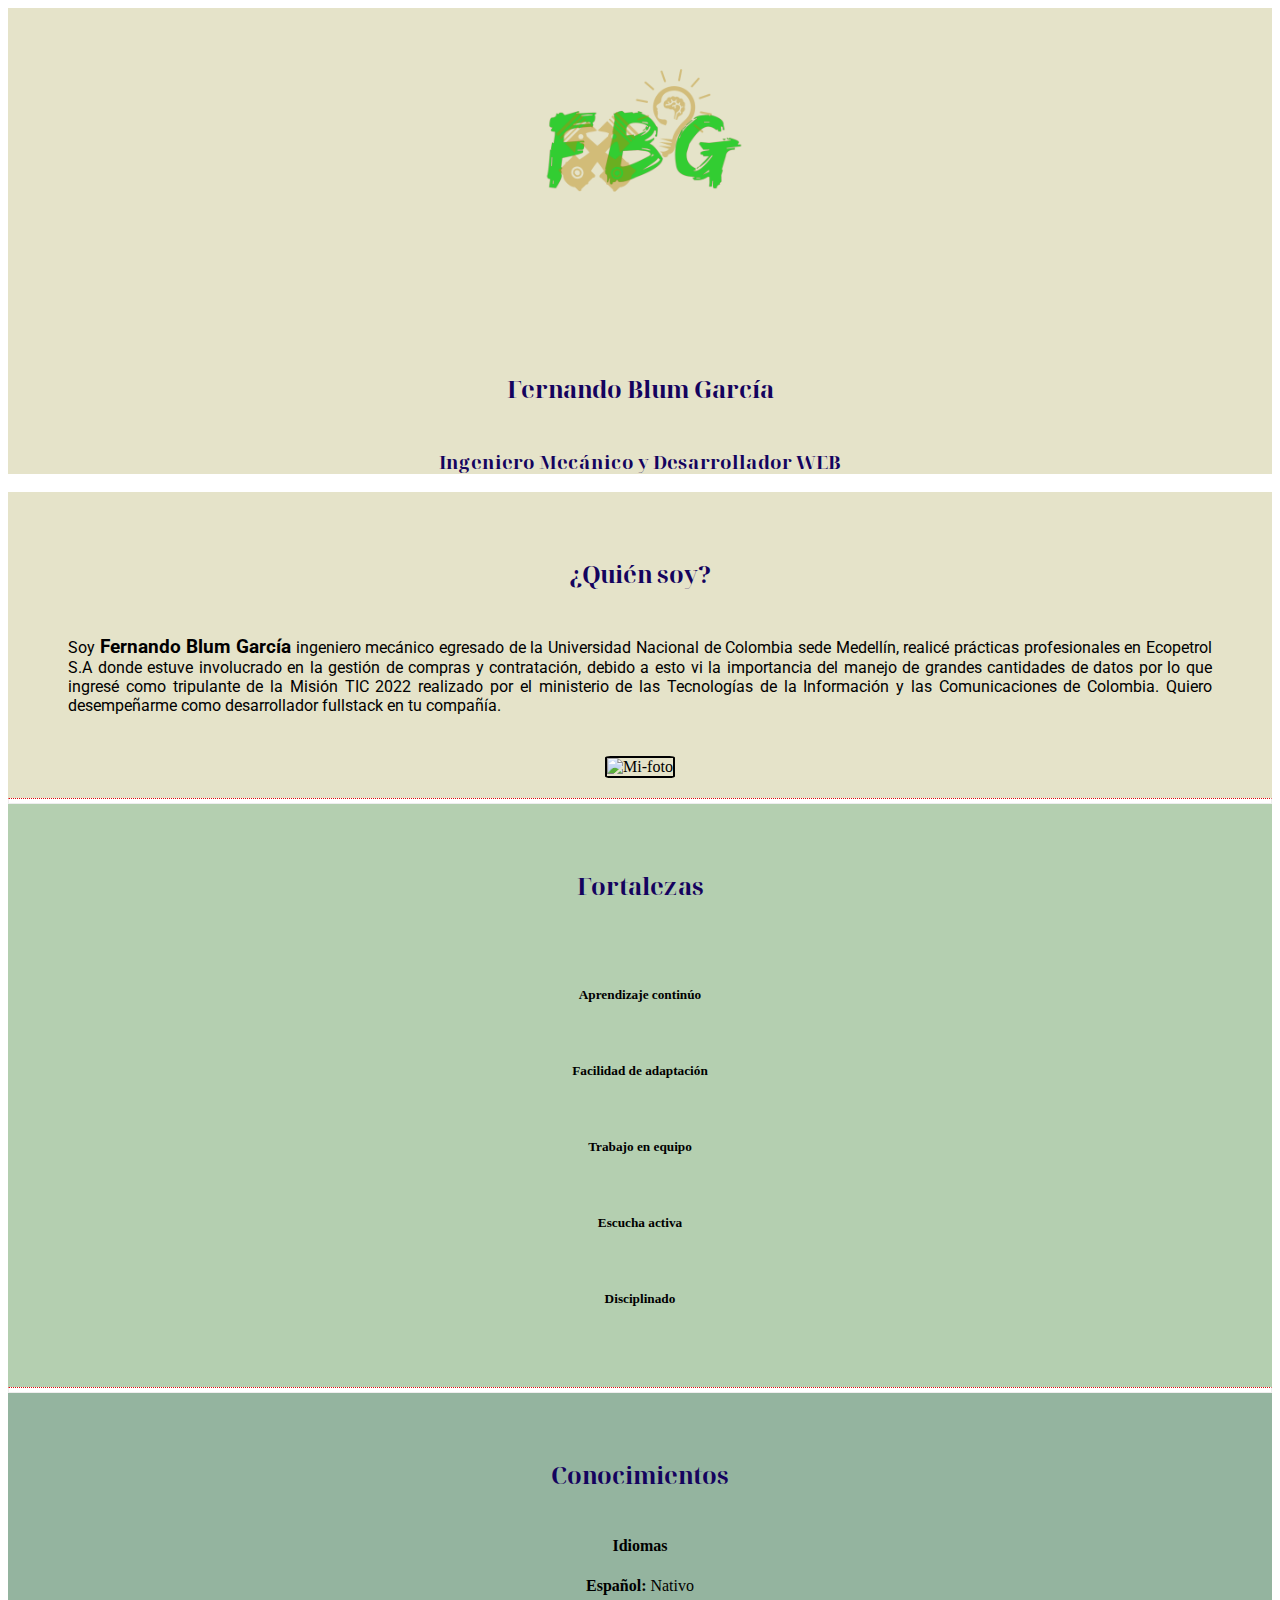
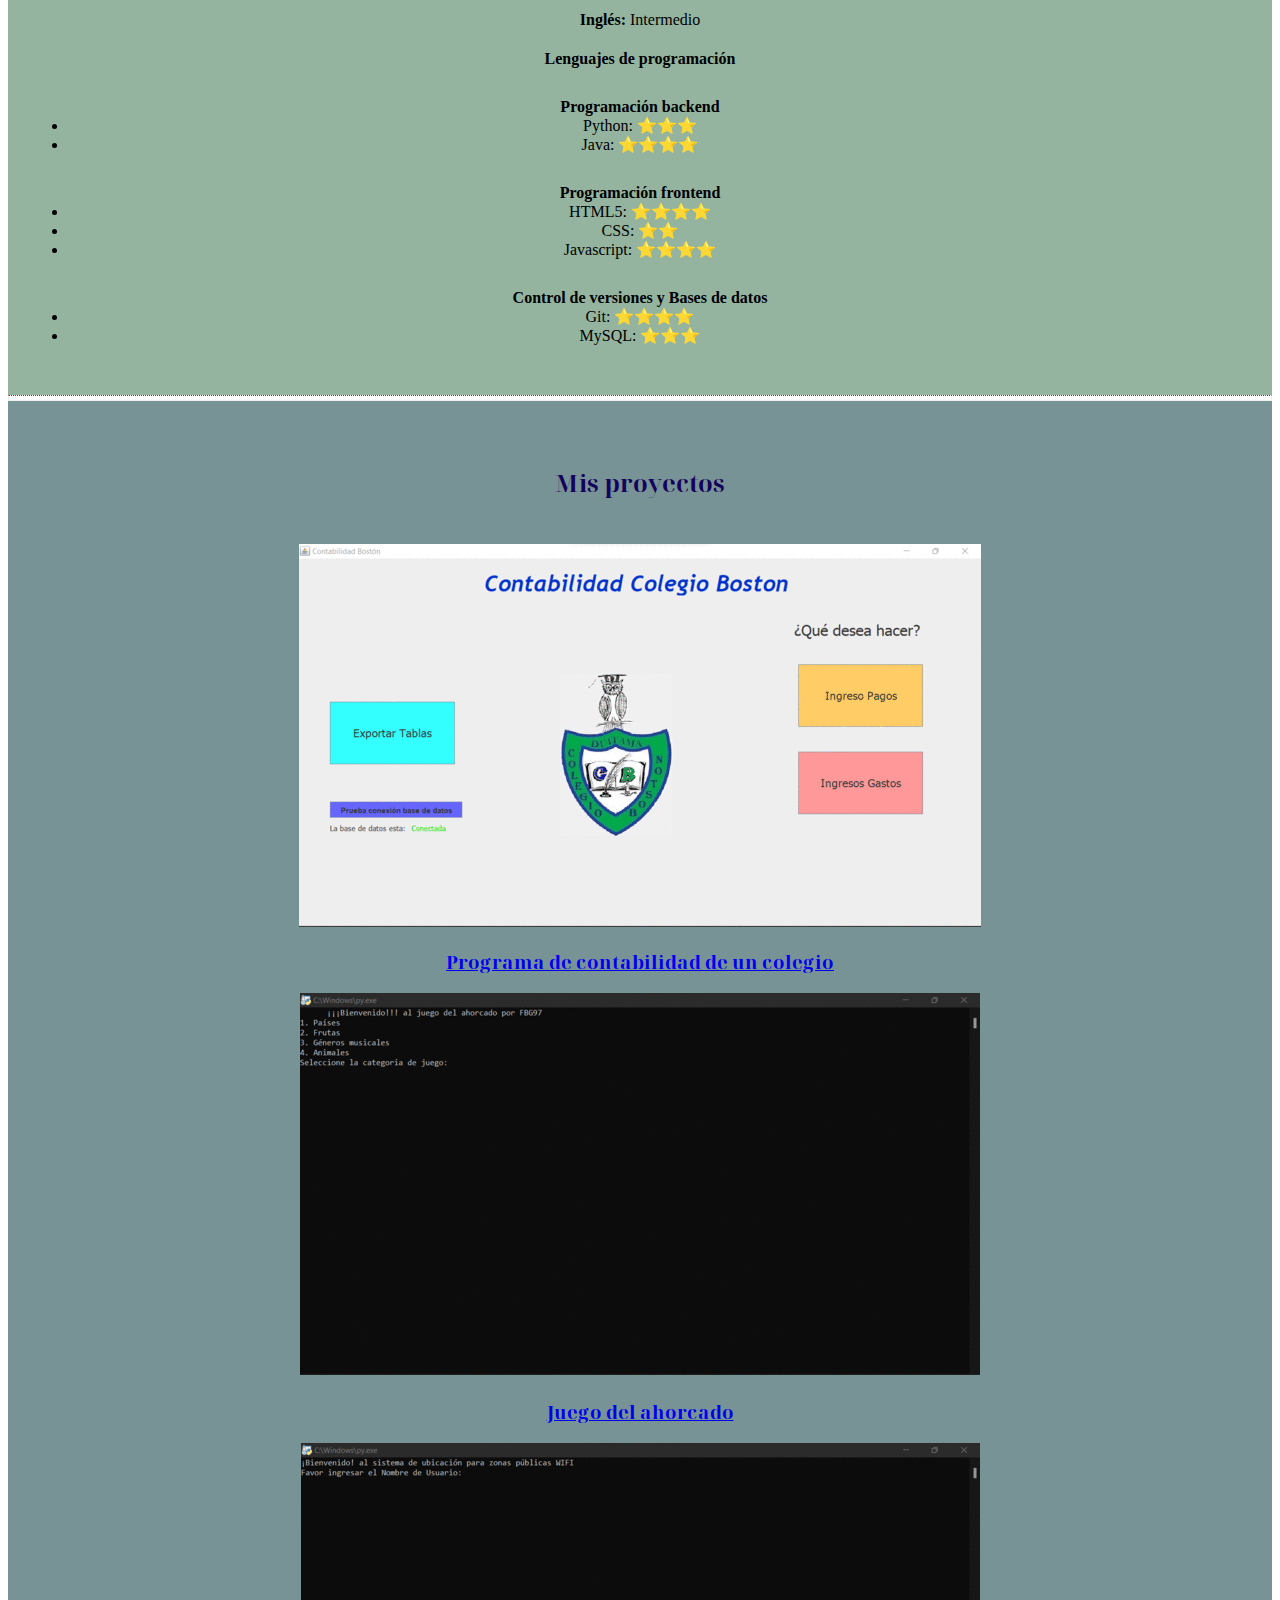
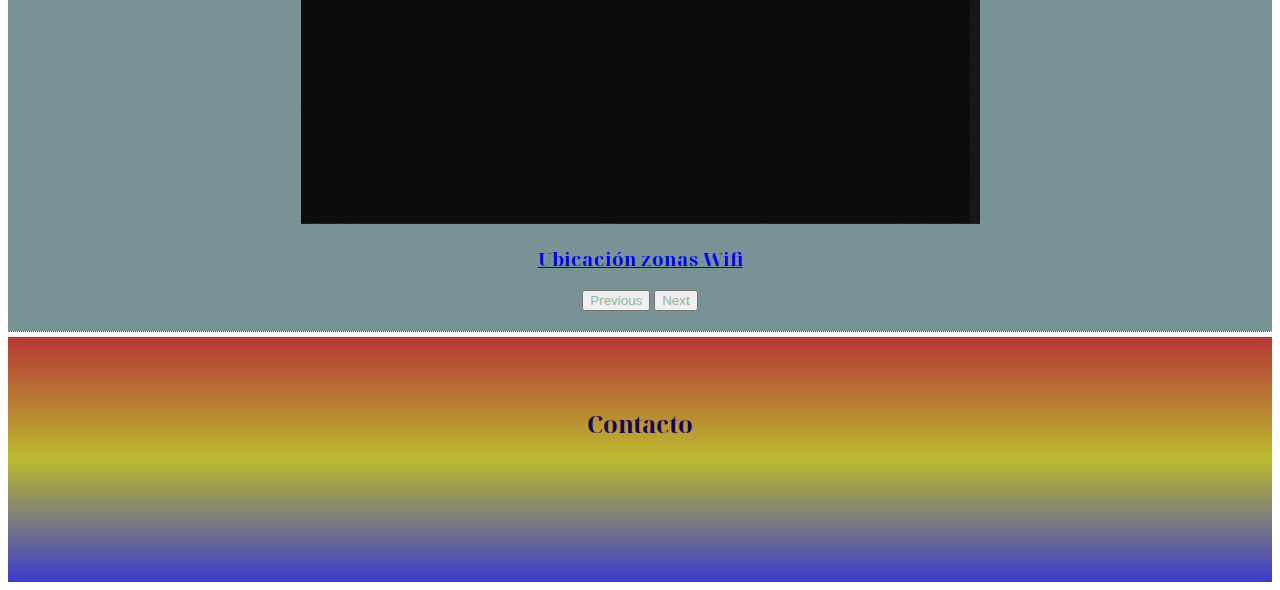
==== index.html @ 3cf45a76 "Se mejora los colores de la página principal, se arregla los enlaces de proyectos y se empieza a dar" ====
<!DOCTYPE html>
<html lang="esto">
<head>
    <meta charset="UTF-8">
    <meta name="viewport" content="width=device-width, initial-scale=1.0">
    <!--Descripción página -->
    <title>FBG</title>
    <link rel="icon" href="images/Logo.ico">
    <!--Estilos y logos -->
    <script src="https://kit.fontawesome.com/cb670f3922.js" crossorigin="anonymous"></script>
    <link href="https://cdn.jsdelivr.net/npm/bootstrap@5.1.3/dist/css/bootstrap.min.css" rel="stylesheet" integrity="sha384-1BmE4kWBq78iYhFldvKuhfTAU6auU8tT94WrHftjDbrCEXSU1oBoqyl2QvZ6jIW3" crossorigin="anonymous">
    <script src="https://cdn.jsdelivr.net/npm/bootstrap@5.1.3/dist/js/bootstrap.bundle.min.js" integrity="sha384-ka7Sk0Gln4gmtz2MlQnikT1wXgYsOg+OMhuP+IlRH9sENBO0LRn5q+8nbTov4+1p" crossorigin="anonymous"></script>
    <link rel="stylesheet" href="css/styles.css">
    <link href="https://fonts.googleapis.com/css2?family=Noto+Serif+Display&family=Roboto&display=swap" rel="stylesheet">
</head>
<body>
    <!--Encabezado-->
    <header id="header">         
        <div class="container-fluid">
            <div class="row"> 
                <div class="col-md-4 col-sm-2"> 
                    <img src="images/Logo.png" alt="LogoFBG">
                </div>
                <div class="col-md-8 col-sm-8">
                    <div class="row">
                        <h2>Fernando Blum García</h2>
                    </div>
                    <div class="row">
                        <h3>Ingeniero Mecánico y Desarrollador WEB</h3> 
                    </div>
                </div>
            </div>
        </div>        
    </header>
    <main>
        <!--Descripción-->
        <section id="descripcion">
            <div class="container-fluid">
                <div class="row">
                    <div class="col-lg-8 col-md-12">
                        <h2>¿Quién soy?</h2> 
                            <p>
                                Soy <span>Fernando Blum García</span> ingeniero mecánico egresado de la Universidad Nacional
                                de Colombia sede Medellín, realicé prácticas profesionales en Ecopetrol S.A donde
                                estuve involucrado en la gestión de compras y contratación, debido a esto vi la importancia
                                del manejo de grandes cantidades de datos por lo que ingresé como tripulante de la Misión TIC
                                2022 realizado por el ministerio de las Tecnologías de la Información y las Comunicaciones de
                                Colombia. Quiero desempeñarme como desarrollador fullstack en tu compañía. 
                            </p>
                    </div>
                    <div class="col-lg-4 col-md-12">
                        <img src="images/Yo.JPG" alt="Mi-foto">
                    </div>                
                </div>
            </div>
        </section>
        <hr>
        <!--Habilidades-->
        <section id="habilidades">
            <h2>Fortalezas</h2>
            <div class="container-fluid">
                <div class="row">
                    <div class="col-lg-4 col-md-6 col-sm-12 ic-hab">
                        <i class="fa-brands fa-leanpub fa-4x"></i>
                        <h5>Aprendizaje continúo</h5>
                    </div>
                    <div class="col-lg-4 col-md-6 col-sm-12 ic-hab">
                        <i class="fa-solid fa-shuffle fa-4x"></i>
                        <h5>Facilidad de adaptación</h5>
                    </div>
                    <div class="col-lg-4 col-md-12 col-sm-12 ic-hab">
                        <i class="fa-solid fa-user-plus fa-4x"></i>
                        <h5>Trabajo en equipo</h5>
                    </div>
                </div>
                <div class="row">
                    <div class="col-lg-6 col-md-6 col-sm-12 ic-hab">
                        <i class="fa-solid fa-ear-listen fa-4x"></i>
                        <h5>Escucha activa</h5>
                    </div>
                    <div class="col-lg-6 col-md-6 col-sm-12 ic-hab">
                        <i class="fa-solid fa-medal fa-4x"></i>
                        <h5>Disciplinado</h5>
                    </div>
                </div>
            </div>
        </section>
        <hr>
        <!--Conocimientos-->
        <section id="conocimientos">
            <h2>Conocimientos</h2>
            <div class="row">
                <div class="col-12">
                    <h4>Idiomas</h4>
                </div>
                <div class="col-lg-5 col-md-12"><p><b>Español:</b> Nativo</p></div>
                <div class="col-lg-2 col-md-12"><i class="fa-solid fa-language fa-2x"></i></div>
                <div class="col-lg-5 col-md-12"><p><b>Inglés:</b> Intermedio</p></div>
            </div>
            <div>
                <h4>Lenguajes de programación</h4>
                <div class="container-fluid">
                    <div class="row">
                        <div class="col-lg-4  col-md-6 col-sm-12">
                            <div class="card">
                                <div class="card-header">
                                    <b> Programación backend</b>
                                </div>
                                <div class="card-body">
                                    <li><i class="fab fa-python fa-2x   "></i><p> Python: </p>⭐⭐⭐</li>
                                    <li><i class="fab fa-java fa-2x"></i><p> Java: </p>⭐⭐⭐⭐</li>
                                </div>
                            </div>
                        </div>
                        <div class="col-lg-4  col-md-6 col-sm-12">
                            <div class="card">
                                <div class="card-header">
                                    <b>Programación frontend</b>
                                </div>
                                <div class="card-body">
                                    <li><i class="fab fa-html5 fa-2x"></i><p> HTML5: </p>⭐⭐⭐⭐</li>
                                    <li><i class="fab fa-css3-alt fa-2x"></i><p> CSS: </p>⭐⭐</li>
                                    <li><i class="fab fa-js fa-2x"></i><p> Javascript: </p>⭐⭐⭐⭐</li>
                                </div>
                            </div>
                        </div>
                        <div class="col-lg-4  col-md-6 col-sm-12">
                            <div class="card">
                                <div class="card-header">
                                    <b>Control de versiones y Bases de datos</b>  
                                </div>
                                <div class="card-body">
                                    <li><i class="fab fa-git fa-2x"></i><p> Git: </i></p>⭐⭐⭐⭐</li>
                                    <li><i class="fas fa-database fa-2x"></i><p> MySQL: </i></p>⭐⭐⭐</li>
                                </div>
                            </div>
                        </div>
                </div>
            </div>
        </section>
        <hr>
        <!--Descripción de proyectos-->
        <section id="proyectos">
            <h2>Mis proyectos</h2>
            <div id="carouselExampleControls" class="carousel slide" data-bs-ride="carousel">
                <div class="carousel-inner">
                <div class="carousel-item active">
                    <img src="images/Contabilidad_Colegio.gif" class="w-80" alt="contabilidad-colegio">
                    <a href="https://github.com/fblumgarcia/Contabilidad_Boston" target="_blank"><h3>Programa de contabilidad de un colegio</h3></a>
                </div>
                <div class="carousel-item">
                    <img src="images/Ahorcado.gif" class="w-80" alt="juego-ahorcado">
                    <a href="https://github.com/fblumgarcia/Ahorcado" target="_blank"><h3>Juego del ahorcado</h3></a>
                </div>
                <div class="carousel-item">
                    <img src="images/Ubicacion zonas.gif" class="w-80" alt="Ubicacion-zonas">
                    <a href="https://github.com/fblumgarcia/Ubicacion_zonas_WIFI" target="_blank"><h3>Ubicación zonas Wifi</h3></a>
                </div>
                </div>
                <button class="carousel-control-prev" type="button" data-bs-target="#carouselExampleControls" data-bs-slide="prev">
                <span class="carousel-control-prev-icon" aria-hidden="true"></span>
                <span class="visually-hidden">Previous</span>
                </button>
                <button class="carousel-control-next" type="button" data-bs-target="#carouselExampleControls" data-bs-slide="next">
                <span class="carousel-control-next-icon" aria-hidden="true"></span>
                <span class="visually-hidden">Next</span>
                </button>
            </div>       
        </section>
    </main>
    <hr>
    <!--Pie de página-->
    <footer id="footer">
        <section>
            <div class="row">
                <div class="col-sm-12 col-md-12 col-lg-12">
                    <h2>Contacto</h2>
                </div>
            </div>
            <div class="row"></div>
            <div class="row">
                <div class="col-sm-6 col-md-6 col-lg-3"><a href="https://www.linkedin.com/in/fernando-blum-garc%C3%ADa-775203170/" target="_blank"><i class="fab fa-linkedin fa-3x"></i></a></div>
                <!--<a href="https://api.whatsapp.com/send?phone=573123748019" target="_blank"><i class="fab fa-whatsapp-square fa-3x"></i></a>-->
                <div class="col-sm-6 col-md-6 col-lg-3"><a href="contact.html" target="_blank"><i class="fas fa-envelope-square fa-3x"></i></a></div>
                <div class="col-sm-6 col-md-6 col-lg-3"><a href="https://github.com/fblumgarcia" target="_blank"><i class="fab fa-github-square fa-3x"></i></a></div>
                <div class="col-sm-6 col-md-6 col-lg-3"><a href=" https://interacpedia.com/user/fernando-blum-garcia" target="_blank"><i class="fas fa-external-link-square-alt fa-3x"></i></a></div>
            </div>
        </section>
    </footer>
</body>
</html>
---- css/styles.css ----
/*Estilos de todo el Documento*/
hr{
    border-style:  ridge;
    border-top-style: dotted;
    color: rgb(223, 10, 10);
    margin: 0;
    height: 4px;
}
h2{
    font-family: 'Noto Serif Display', serif;
    font-weight: bold;
    padding: 25px 0;
    color: rgb(20,3,94);
}
h3{
    font-family: 'Noto Serif Display', serif;
    font-weight: bold;   
}
/*Header*/
#header{
    text-align: center;
    background-color: #E5E3C9;
    color: rgb(20, 3, 94);
}
#header img{
    width: 15rem;
    margin: 15px 0px 0px 0px;
}
#header h2{
    margin: 80px 0px 0px;
}
/*Main-Descripcion*/
#descripcion{
    background-color: #E5E3C9;
    text-align: center;
    padding: 20px 60px;
}
#descripcion p{
    text-align: justify;
    font-family: 'Roboto';
}
#descripcion span{
    font-weight:bold;
    font-size: 1.2rem;
}
#descripcion img{
    margin: 25px 0 0 0;
    height: 15rem;
    border-radius: 8%;
    border: 2px solid; 
}
/*Main-Habilidades*/
#habilidades{
    text-align: center;
    background-color: #B4CFB0;
    padding: 20px 60px;
}
.ic-hab{
    margin: 60px 0px;
}
.ic-hab i{
    color: rgb(209, 39, 158);
}
.ic-hab i:hover{
    color: rgb(131, 5, 93);
}
/*Main Conocimientos*/
#conocimientos{
    background-color: #94B49F;
    text-align: center;
    padding: 20px 60px;
}
#conocimientos li p{
    display: inline;
}
.card{
    margin: 30px 0;
}
/*Main Proyectos*/
#proyectos{
    text-align: center;
    background-color: #789395;
    padding: 20px 60px;
}
#proyectos img{
    height: 50%;
}
#proyectos button{
    color: #94B49F;
}
/*Footer*/
#footer{
    display: inline;
    text-align: center;
}
#footer section{
    background-image: linear-gradient(rgb(182, 54, 54), rgb(187, 187, 48), rgb(59, 59, 204));
    padding: 2% 29%;
}
#footer i{  
    color: rgb(209, 39, 158);
    margin: 10px 0 0 20px;
}
#footer i:hover{
    color: rgb(131, 5, 93);
}
/*Haciendol responsive design*/
@media (max-width:900px){
    p{
        font-size: 3rem;
    }
}
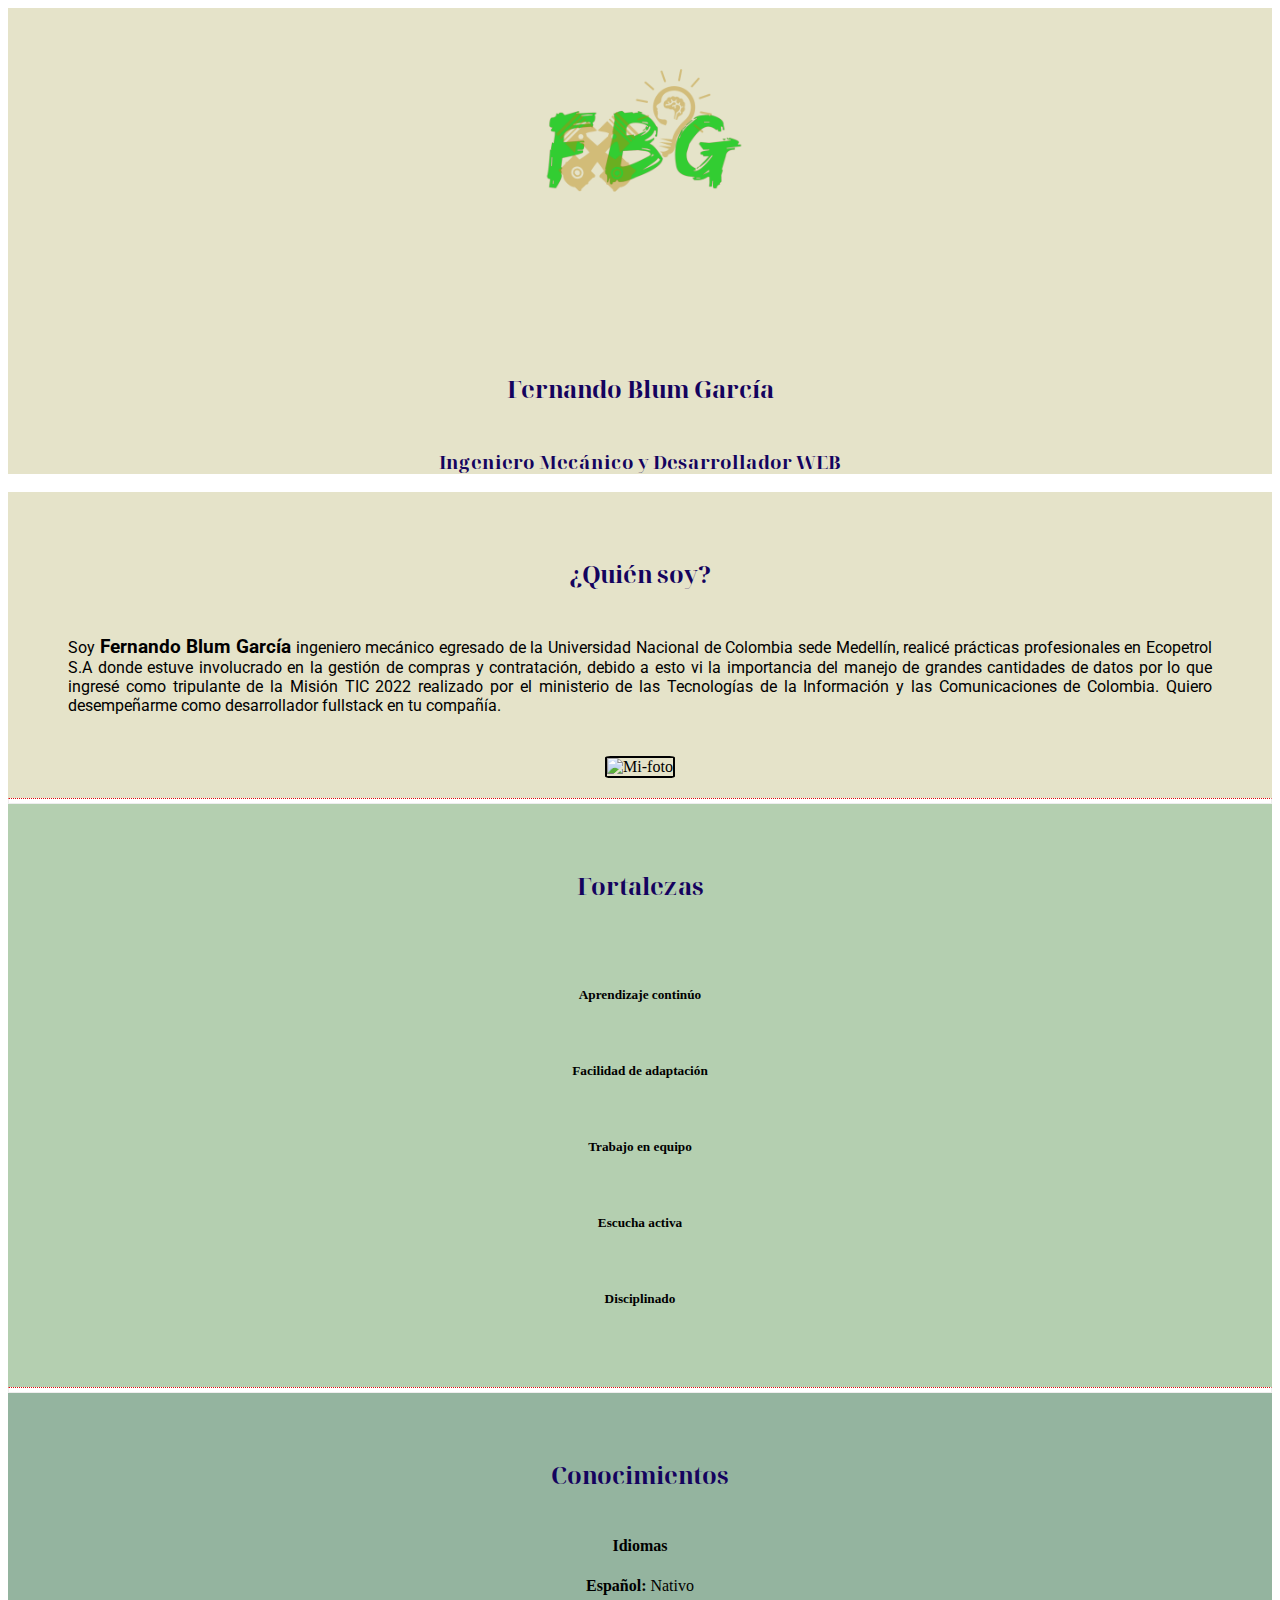
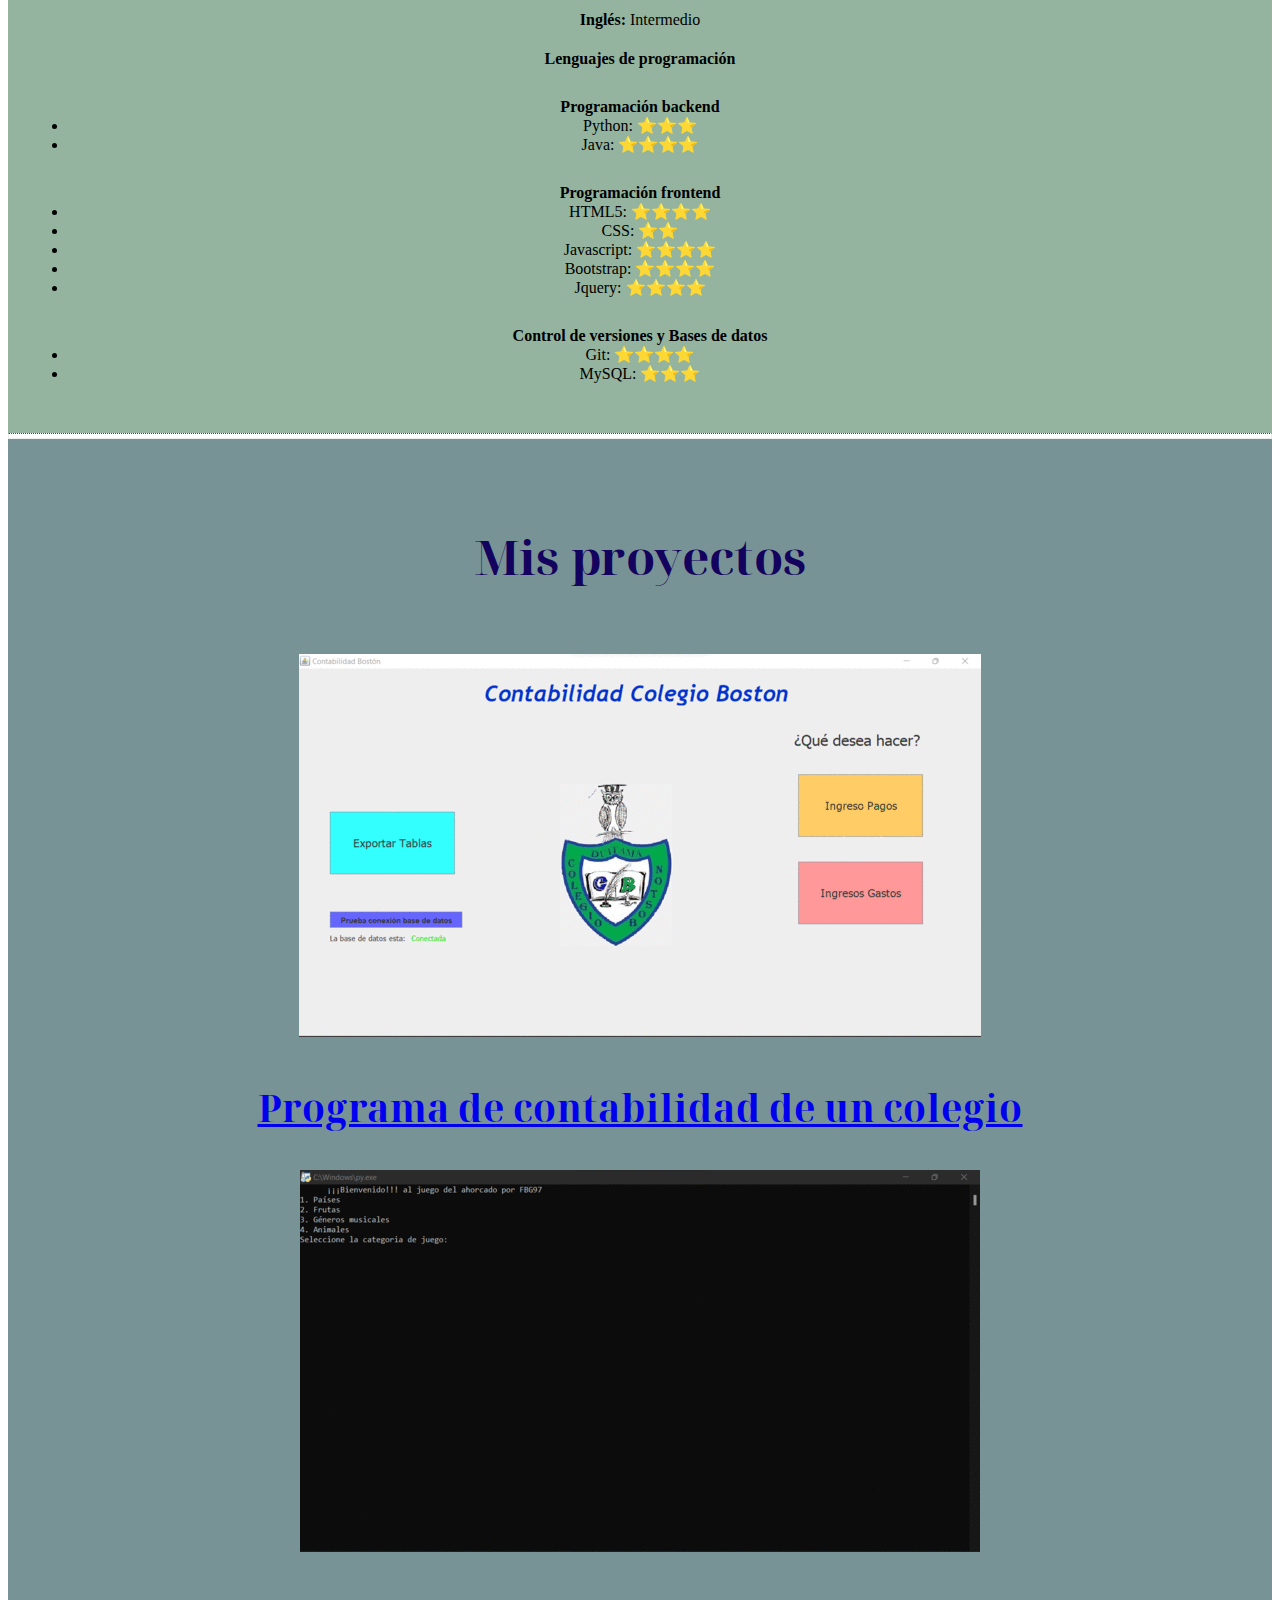
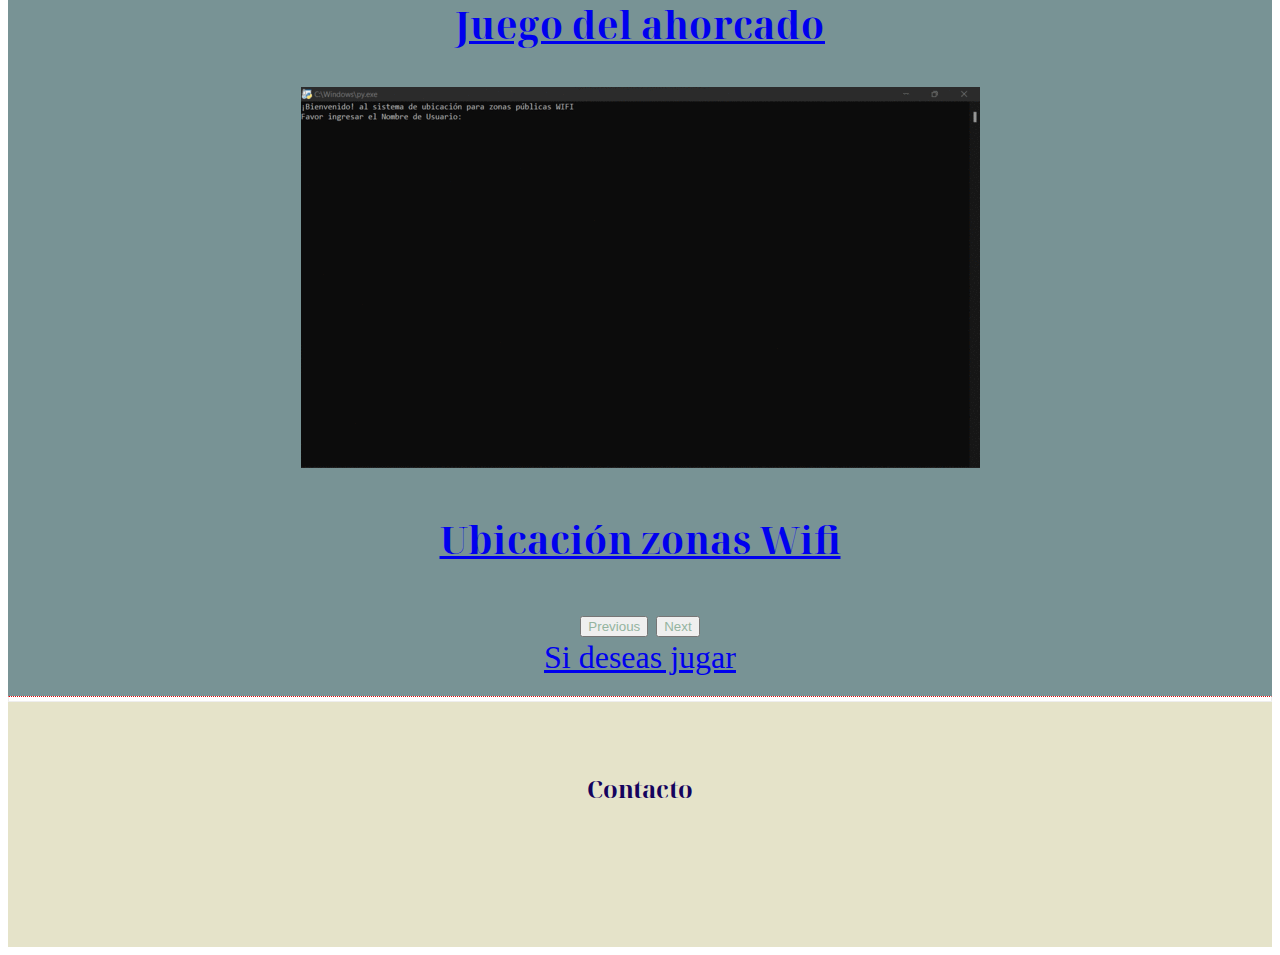
==== commit 91fa55b4: "Se crea la página juegos ya organizada con toodos los archivos correspondientes" ====
--- a/index.html
+++ b/index.html
@@ -121,6 +121,8 @@
                                     <li><i class="fab fa-html5 fa-2x"></i><p> HTML5: </p>⭐⭐⭐⭐</li>
                                     <li><i class="fab fa-css3-alt fa-2x"></i><p> CSS: </p>⭐⭐</li>
                                     <li><i class="fab fa-js fa-2x"></i><p> Javascript: </p>⭐⭐⭐⭐</li>
+                                    <li><i class="fab fa-js fa-2x"></i><p> Bootstrap: </p>⭐⭐⭐⭐</li>
+                                    <li><i class="fab fa-js fa-2x"></i><p> Jquery: </p>⭐⭐⭐⭐</li>
                                 </div>
                             </div>
                         </div>
@@ -165,8 +167,10 @@
                 <span class="carousel-control-next-icon" aria-hidden="true"></span>
                 <span class="visually-hidden">Next</span>
                 </button>
-            </div>       
+            </div>
+            <a href="games.html">Si deseas jugar</a>      
         </section>
+
     </main>
     <hr>
     <!--Pie de página-->
--- a/css/styles.css
+++ b/css/styles.css
@@ -81,6 +81,7 @@
     text-align: center;
     background-color: #789395;
     padding: 20px 60px;
+    font-size: 2rem;
 }
 #proyectos img{
     height: 50%;
@@ -94,7 +95,7 @@
     text-align: center;
 }
 #footer section{
-    background-image: linear-gradient(rgb(182, 54, 54), rgb(187, 187, 48), rgb(59, 59, 204));
+    background-color: #E5E3C9;
     padding: 2% 29%;
 }
 #footer i{  
@@ -106,7 +107,174 @@
 }
 /*Haciendol responsive design*/
 @media (max-width:900px){
-    p{
-        font-size: 3rem;
-    }
-}+
+}
+
+/*Estilos de la página games*/
+/*Juego de los dados*/
+#dice-game .container {
+    width: 70%;
+    margin: auto;
+    text-align: center;
+  }
+  
+#dice-game .dice {
+    text-align: center;
+    display: inline-block;
+  
+  }
+  
+#dice-game{
+    background-color: #393E46;
+  }
+  
+#dice-game h1 {
+    margin: 20px;
+    font-family: 'Lobster', cursive;
+    text-shadow: 5px 0 #232931;
+    font-size: 6rem;
+    color: #4ECCA3;
+  }
+  
+#dice-game p {
+    font-size: 2rem;
+    color: #4ECCA3;
+    font-family: 'Indie Flower', cursive;
+  }
+  
+#dice-game img {
+    width: 80%;
+  }
+  
+#dice-game footer {
+    margin-top: 5%;
+    color: #EEEEEE;
+    text-align: center;
+    font-family: 'Indie Flower', cursive;
+  
+  }
+#dice-game button{
+    background-color: #4ECCA3;
+    width: 9rem;
+    height: 3rem;
+    border-radius: 30%;
+  }
+/*Drum*/
+#drum {
+    text-align: center;
+    background-color: #283149;
+    margin-top: 50px;
+  }
+  #drum h1 {
+    font-size: 5rem;
+    color: #DBEDF3;
+    font-family: "Arvo", cursive;
+    text-shadow: 3px 0 #DA0463;
+}
+#drum .w {
+    background-image: url("../images/crash.png");
+}
+#drum .a {
+    background-image: url("../images/kick.png");
+}
+#drum .s {
+    background-image: url("../images/snare.png");
+}
+#drum .d {
+    background-image: url("../images/tom1.png");
+}
+#drum .j {
+    background-image: url("../images/tom2.png");
+}
+#drum .k {
+    background-image: url("../images/tom3.png");
+}
+#drum .l {
+    background-image: url("../images/tom4.png");
+}
+#drum .set {
+    margin: 10% auto;
+}
+#drum .game-over {
+    background-color: red;
+    opacity: 0.8;
+}
+#drum .pressed {
+    box-shadow: 0 3px 4px 0 #DBEDF3;
+    opacity: 0.5;
+}
+#drum .red {
+    color: red;
+}
+#drum .drums{
+    outline: none;
+    border: 10px solid #404B69;
+    font-size: 5rem;
+    font-family: 'Arvo', cursive;
+    line-height: 2;
+    font-weight: 900;
+    color: #DA0463;
+    text-shadow: 3px 0 #DBEDF3;
+    border-radius: 15px;
+    display: inline-block;
+    width: 150px;
+    height: 150px;
+    text-align: center;
+    margin: 10px;
+    background-color: white;
+  }
+  /*Simon Dice*/
+  #SimonSays{
+    text-align: center;
+    background-color: #011F3F;
+  }
+  #SimonSays #level-title {
+    font-family: 'Press Start 2P', cursive;
+    font-size: 3rem;
+    margin:  5%;
+    color: #FEF2BF;
+  }
+  #SimonSays .container {
+    display: block;
+    width: 50%;
+    margin: auto;
+  
+  }
+  #SimonSays .btn {
+    margin: 25px;
+    display: inline-block;
+    height: 200px;
+    width: 200px;
+    border: 10px solid black;
+    border-radius: 20%;
+  }
+  .game-over {
+    background-color: red;
+    opacity: 0.8;
+  }
+  #SimonSays .red {
+    background-color: red;
+  }
+  #SimonSays .green {
+    background-color: green;
+  }
+  #SimonSays .blue {
+    background-color: blue;
+  }
+  #SimonSays .yellow {
+    background-color: yellow;
+  }
+  #SimonSays .pressed {
+    box-shadow: 0 0 20px white;
+    background-color: grey;
+  }
+  #SimonSays .playing{
+      visibility: hidden; 
+  }
+  #SimonSays #start{
+    width: 100px;
+    height: 40px;
+    background-color: blanchedalmond;
+    font-family: 'Press Start 2P', cursive;
+  }
+  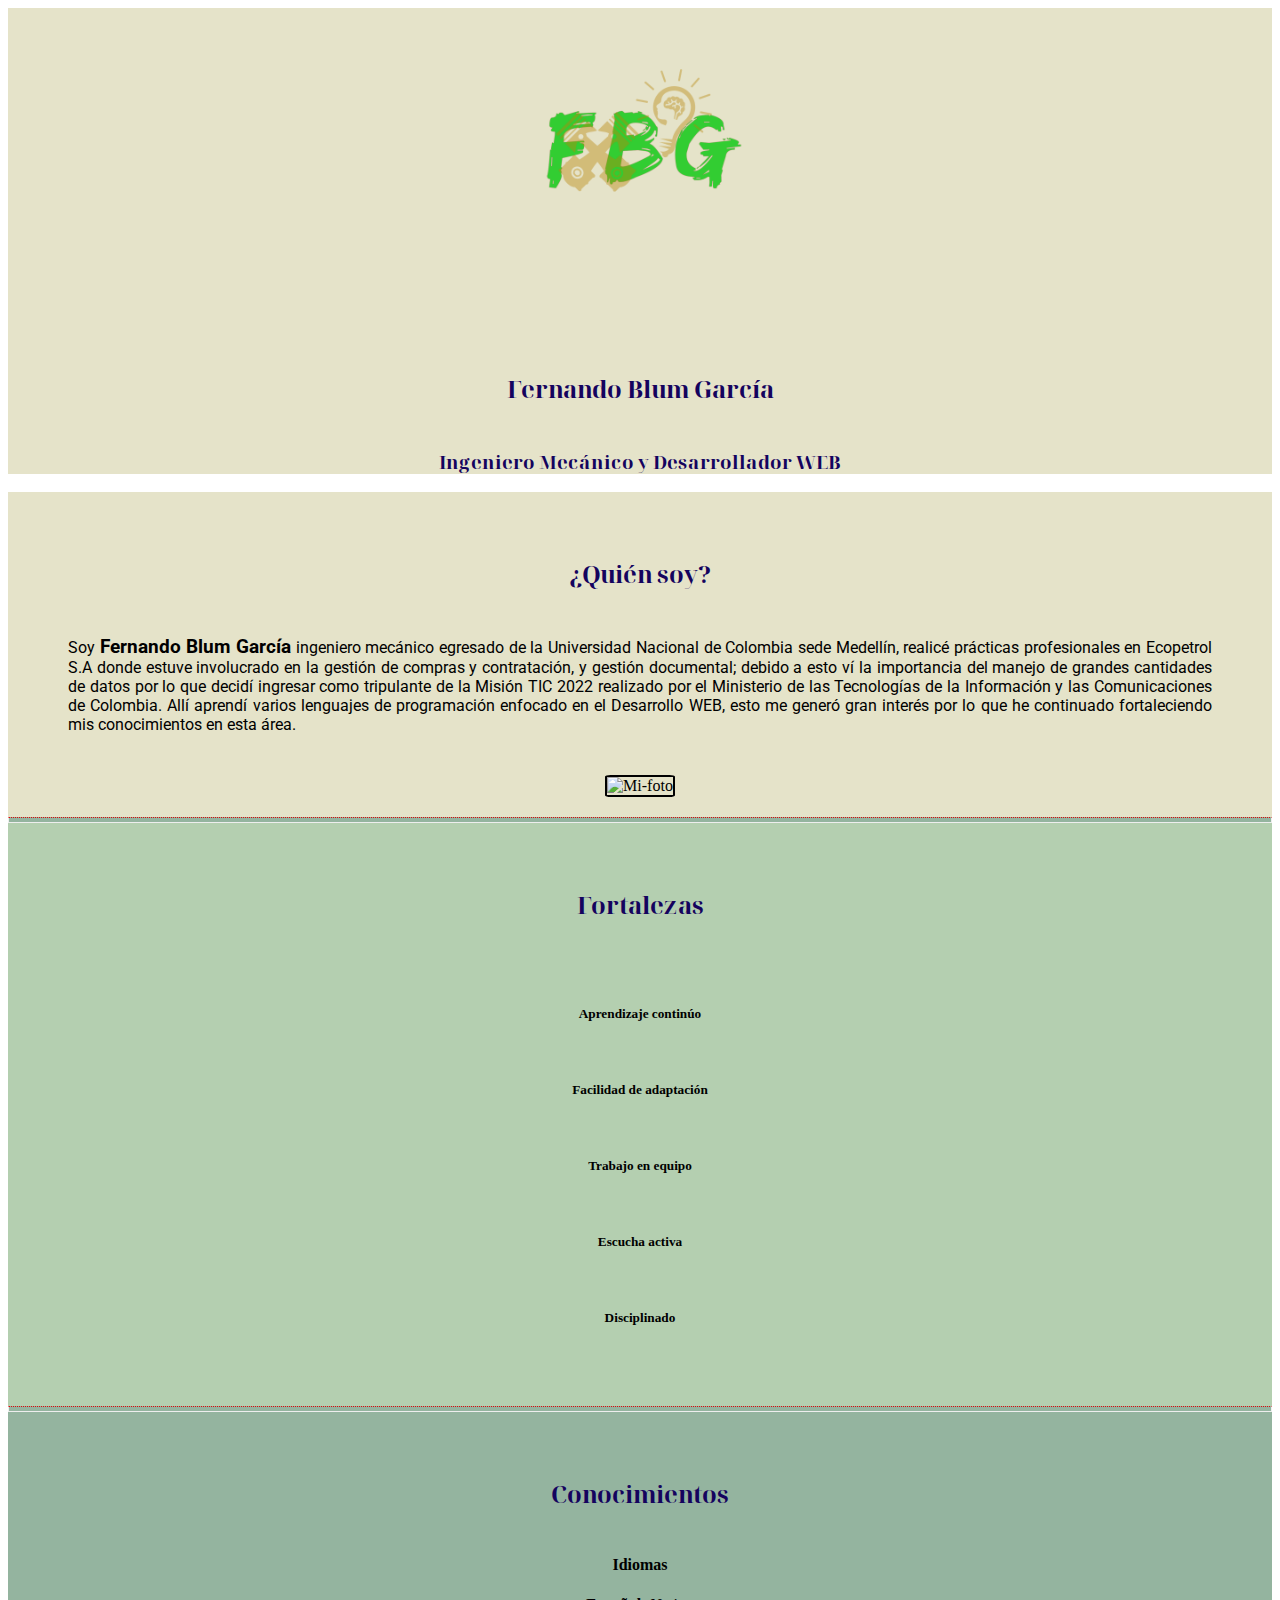
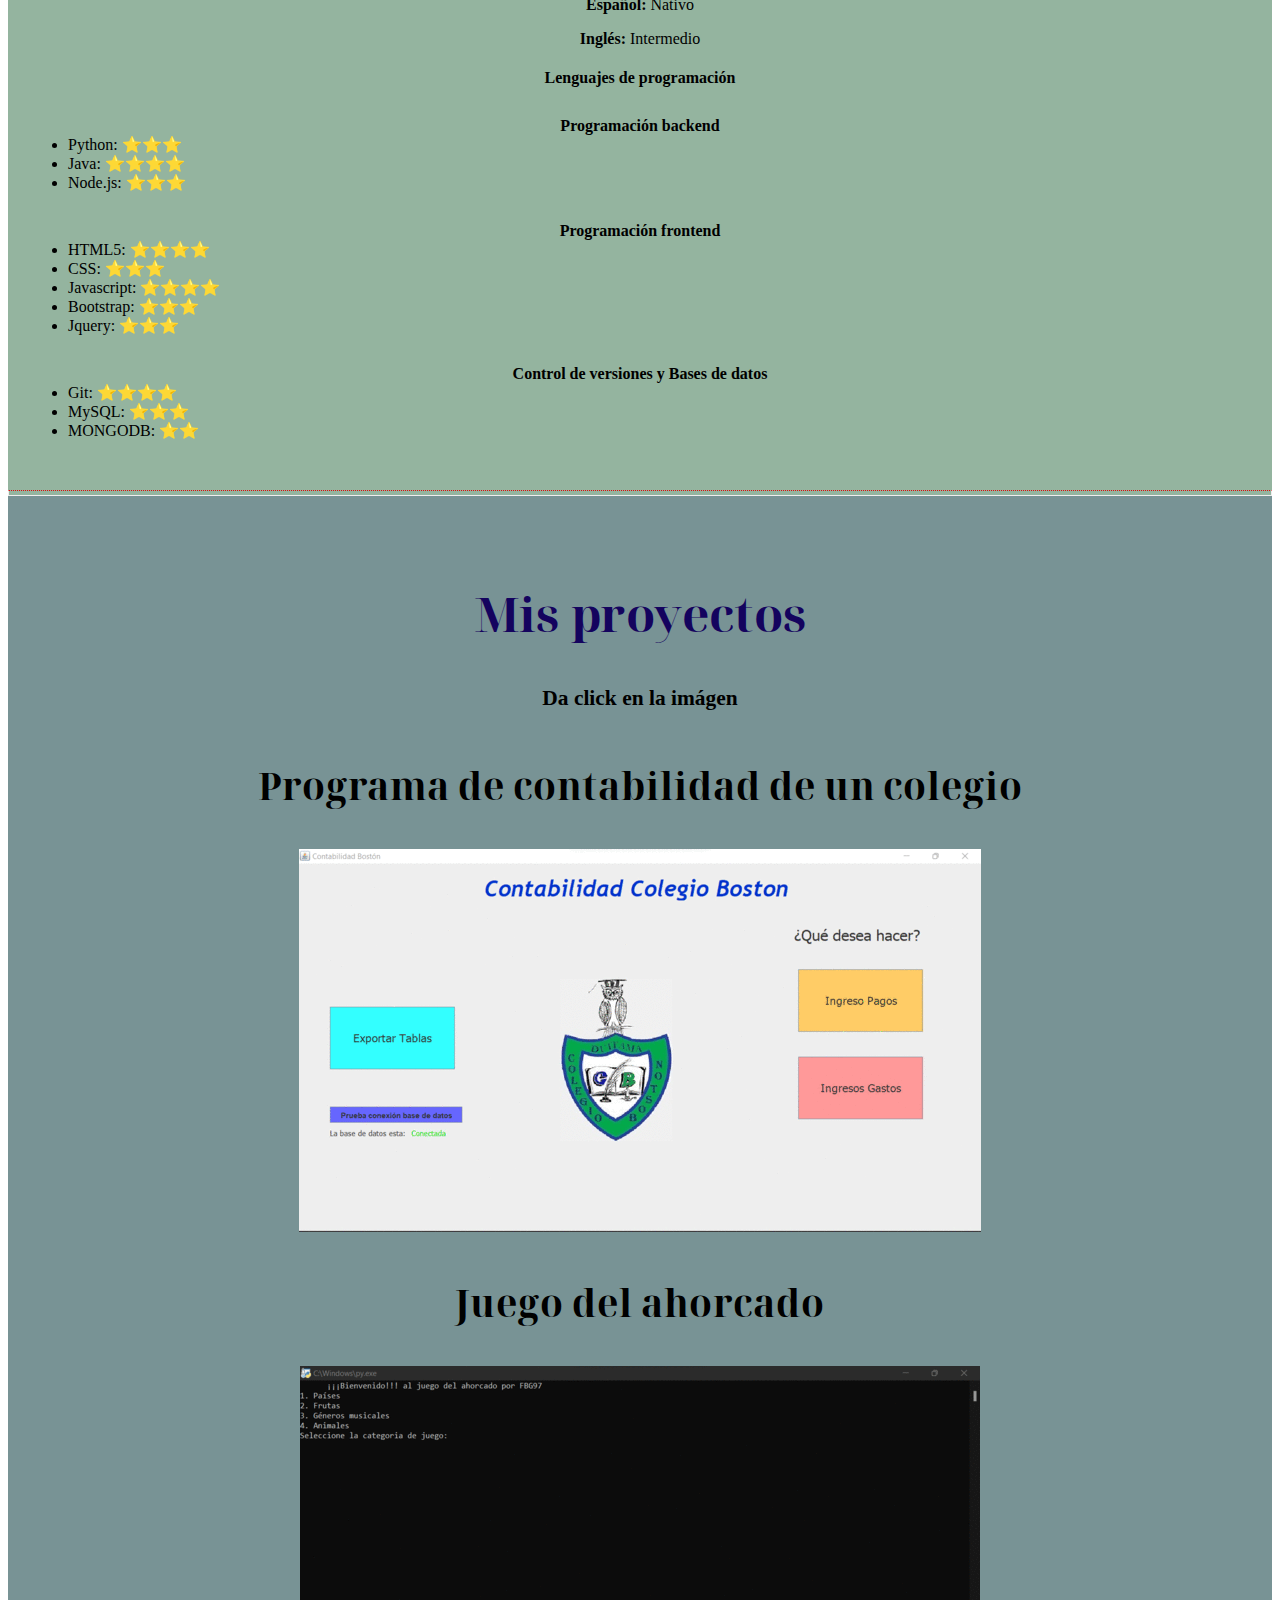
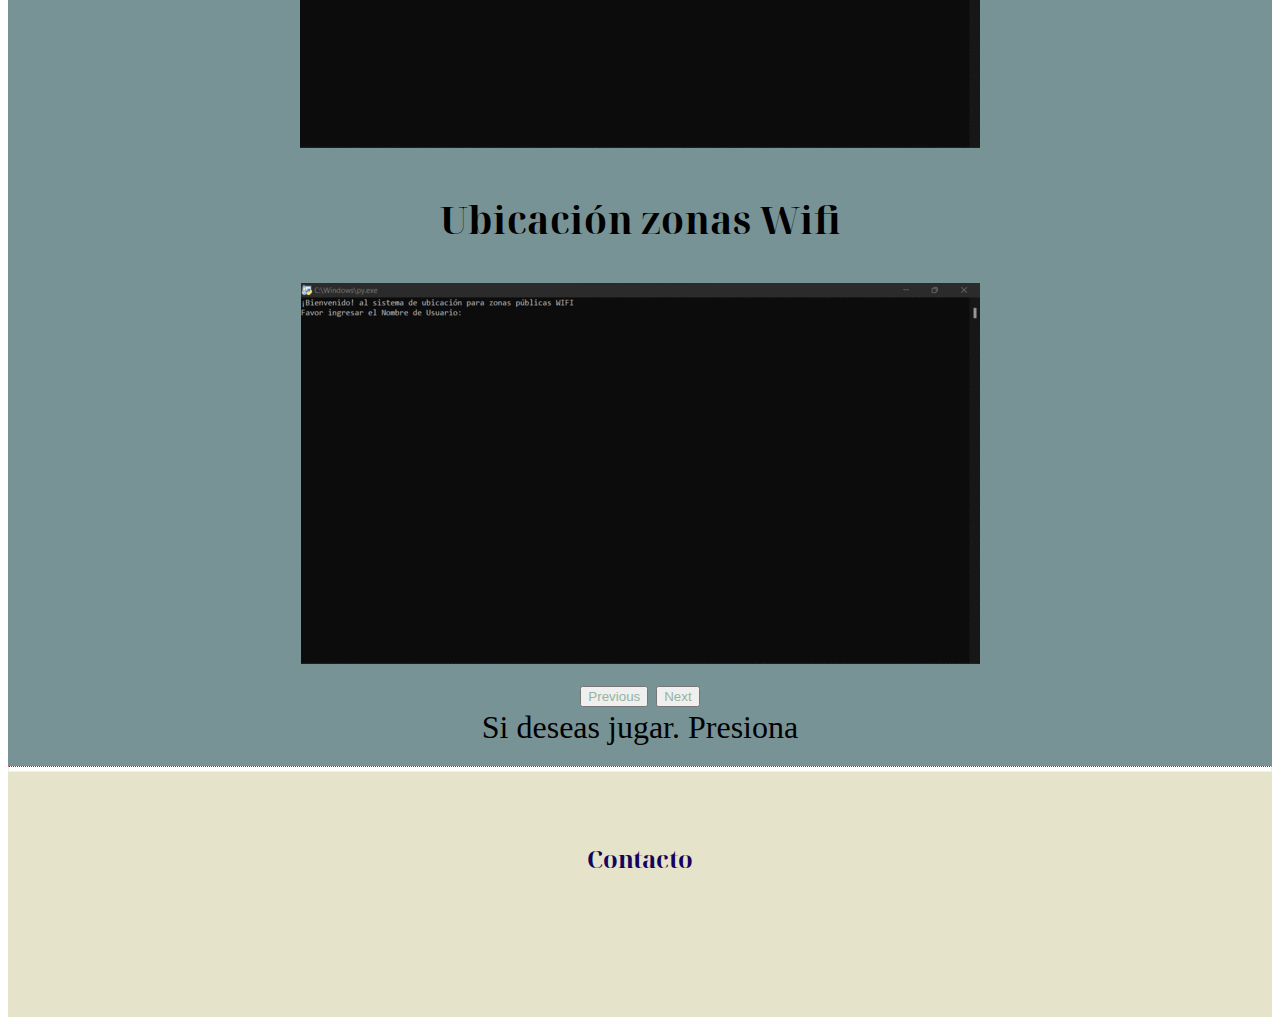
==== commit 5d28a764: "Se pone el form de la página enviar al correo, Se arregla estilos de contacto e index" ====
--- a/index.html
+++ b/index.html
@@ -19,7 +19,7 @@
         <div class="container-fluid">
             <div class="row"> 
                 <div class="col-md-4 col-sm-2"> 
-                    <img src="images/Logo.png" alt="LogoFBG">
+                    <a  href="index.html"><img src="images/Logo.png" alt="LogoFBG"></a>
                 </div>
                 <div class="col-md-8 col-sm-8">
                     <div class="row">
@@ -42,10 +42,11 @@
                             <p>
                                 Soy <span>Fernando Blum García</span> ingeniero mecánico egresado de la Universidad Nacional
                                 de Colombia sede Medellín, realicé prácticas profesionales en Ecopetrol S.A donde
-                                estuve involucrado en la gestión de compras y contratación, debido a esto vi la importancia
-                                del manejo de grandes cantidades de datos por lo que ingresé como tripulante de la Misión TIC
-                                2022 realizado por el ministerio de las Tecnologías de la Información y las Comunicaciones de
-                                Colombia. Quiero desempeñarme como desarrollador fullstack en tu compañía. 
+                                estuve involucrado en la gestión de compras y contratación, y gestión documental; debido a esto ví la importancia
+                                del manejo de grandes cantidades de datos por lo que decidí ingresar como tripulante de la Misión TIC
+                                2022 realizado por el Ministerio de las Tecnologías de la Información y las Comunicaciones de
+                                Colombia. Allí aprendí varios lenguajes de programación enfocado en el Desarrollo WEB, esto me generó 
+                                gran interés por lo que he continuado fortaleciendo mis conocimientos en esta área. 
                             </p>
                     </div>
                     <div class="col-lg-4 col-md-12">
@@ -109,6 +110,7 @@
                                 <div class="card-body">
                                     <li><i class="fab fa-python fa-2x   "></i><p> Python: </p>⭐⭐⭐</li>
                                     <li><i class="fab fa-java fa-2x"></i><p> Java: </p>⭐⭐⭐⭐</li>
+                                    <li><i class="fa-brands fa-node-js fa-2x"></i><p> Node.js: </p>⭐⭐⭐</li>
                                 </div>
                             </div>
                         </div>
@@ -119,10 +121,10 @@
                                 </div>
                                 <div class="card-body">
                                     <li><i class="fab fa-html5 fa-2x"></i><p> HTML5: </p>⭐⭐⭐⭐</li>
-                                    <li><i class="fab fa-css3-alt fa-2x"></i><p> CSS: </p>⭐⭐</li>
+                                    <li><i class="fab fa-css3-alt fa-2x"></i><p> CSS: </p>⭐⭐⭐</li>
                                     <li><i class="fab fa-js fa-2x"></i><p> Javascript: </p>⭐⭐⭐⭐</li>
-                                    <li><i class="fab fa-js fa-2x"></i><p> Bootstrap: </p>⭐⭐⭐⭐</li>
-                                    <li><i class="fab fa-js fa-2x"></i><p> Jquery: </p>⭐⭐⭐⭐</li>
+                                    <li><i class="fa-brands fa-bootstrap fa-2x"></i><p> Bootstrap: </p>⭐⭐⭐</li>
+                                    <li><i class="fa-solid fa-hand-pointer fa-2x"></i><p> Jquery: </p>⭐⭐⭐</li>
                                 </div>
                             </div>
                         </div>
@@ -134,6 +136,7 @@
                                 <div class="card-body">
                                     <li><i class="fab fa-git fa-2x"></i><p> Git: </i></p>⭐⭐⭐⭐</li>
                                     <li><i class="fas fa-database fa-2x"></i><p> MySQL: </i></p>⭐⭐⭐</li>
+                                    <li><i class="fa-solid fa-database fa-2x"></i><p> MONGODB: </i></p>⭐⭐</li>
                                 </div>
                             </div>
                         </div>
@@ -144,19 +147,20 @@
         <!--Descripción de proyectos-->
         <section id="proyectos">
             <h2>Mis proyectos</h2>
+            <h6>Da click en la imágen</h6>
             <div id="carouselExampleControls" class="carousel slide" data-bs-ride="carousel">
                 <div class="carousel-inner">
                 <div class="carousel-item active">
-                    <img src="images/Contabilidad_Colegio.gif" class="w-80" alt="contabilidad-colegio">
-                    <a href="https://github.com/fblumgarcia/Contabilidad_Boston" target="_blank"><h3>Programa de contabilidad de un colegio</h3></a>
+                    <h3>Programa de contabilidad de un colegio</h3>                    
+                    <a href="https://github.com/fblumgarcia/Contabilidad_Boston" target="_blank"><img src="images/Contabilidad_Colegio.gif" class="w-80" alt="contabilidad-colegio"></a>
                 </div>
                 <div class="carousel-item">
-                    <img src="images/Ahorcado.gif" class="w-80" alt="juego-ahorcado">
-                    <a href="https://github.com/fblumgarcia/Ahorcado" target="_blank"><h3>Juego del ahorcado</h3></a>
+                    <h3>Juego del ahorcado</h3>
+                    <a href="https://github.com/fblumgarcia/Ahorcado" target="_blank"><img src="images/Ahorcado.gif" class="w-80" alt="juego-ahorcado"></a>
                 </div>
                 <div class="carousel-item">
-                    <img src="images/Ubicacion zonas.gif" class="w-80" alt="Ubicacion-zonas">
-                    <a href="https://github.com/fblumgarcia/Ubicacion_zonas_WIFI" target="_blank"><h3>Ubicación zonas Wifi</h3></a>
+                    <h3>Ubicación zonas Wifi</h3>      
+                    <a href="https://github.com/fblumgarcia/Ubicacion_zonas_WIFI" target="_blank"><img src="images/Ubicacion zonas.gif" class="w-80" alt="Ubicacion-zonas"></a>
                 </div>
                 </div>
                 <button class="carousel-control-prev" type="button" data-bs-target="#carouselExampleControls" data-bs-slide="prev">
@@ -168,7 +172,7 @@
                 <span class="visually-hidden">Next</span>
                 </button>
             </div>
-            <a href="games.html">Si deseas jugar</a>      
+            <a href="games.html" target="_blank">Si deseas jugar. Presiona</a>      
         </section>
 
     </main>
--- a/css/styles.css
+++ b/css/styles.css
@@ -16,6 +16,9 @@
     font-family: 'Noto Serif Display', serif;
     font-weight: bold;   
 }
+main{
+  background-color: #94B49F;
+}
 /*Header*/
 #header{
     text-align: center;
@@ -70,6 +73,9 @@
     text-align: center;
     padding: 20px 60px;
 }
+#conocimientos li{
+  text-align: left;
+}
 #conocimientos li p{
     display: inline;
 }
@@ -89,6 +95,13 @@
 #proyectos button{
     color: #94B49F;
 }
+#proyectos a{
+  color: #000000;
+  text-decoration: none;
+}
+#proyectos h6{
+  margin-top: -25px;
+}
 /*Footer*/
 #footer{
     display: inline;
@@ -109,7 +122,29 @@
 @media (max-width:900px){
 
 }
-
+/*Estilos página contacto*/
+#contacto{
+  text-align: center;
+  background-color: #B4CFB0;
+  padding: 20mm 0;
+}
+#contacto input,#contacto textarea{
+  background: linear-gradient(to bottom, #94B49F,#E5E3C9);
+  border: none;
+  border-radius: 2%;
+  width: 60%;
+  margin-top: 5px;
+}
+#contacto input::placeholder, #contacto textarea::placeholder{
+  text-align: center;
+  color: #8404da;
+}
+#contacto button{
+  margin: auto;
+  width: 30%;
+  background-color: #404B69;
+  color: white  ;
+}
 /*Estilos de la página games*/
 /*Juego de los dados*/
 #dice-game .container {
@@ -195,11 +230,7 @@
 #drum .set {
     margin: 10% auto;
 }
-#drum .game-over {
-    background-color: red;
-    opacity: 0.8;
-}
-#drum .pressed {
+.pressed {
     box-shadow: 0 3px 4px 0 #DBEDF3;
     opacity: 0.5;
 }
@@ -241,10 +272,10 @@
   
   }
   #SimonSays .btn {
-    margin: 25px;
+    margin: 15px;
     display: inline-block;
-    height: 200px;
-    width: 200px;
+    height: 180px;
+    width: 180px;
     border: 10px solid black;
     border-radius: 20%;
   }
@@ -277,4 +308,7 @@
     background-color: blanchedalmond;
     font-family: 'Press Start 2P', cursive;
   }
-  +  #botones{
+    text-align: center;
+    padding: 50px;
+  }
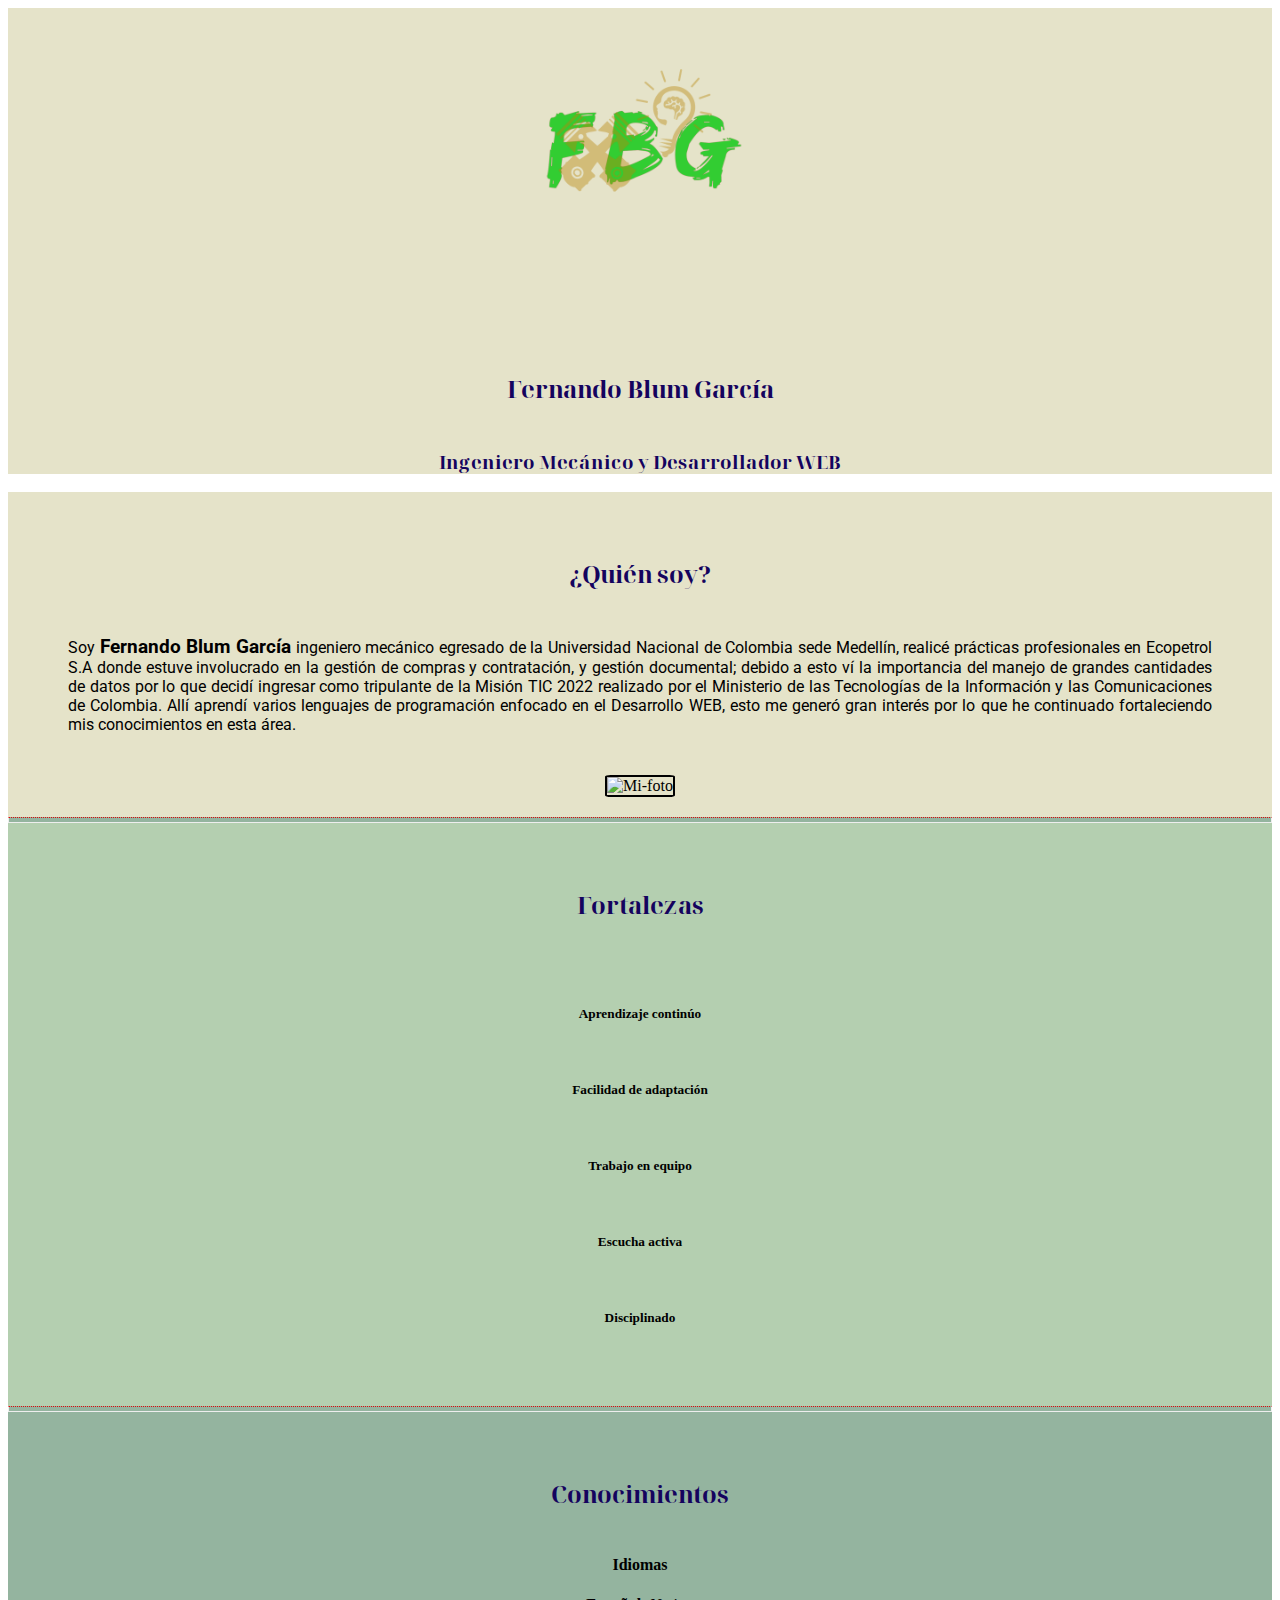
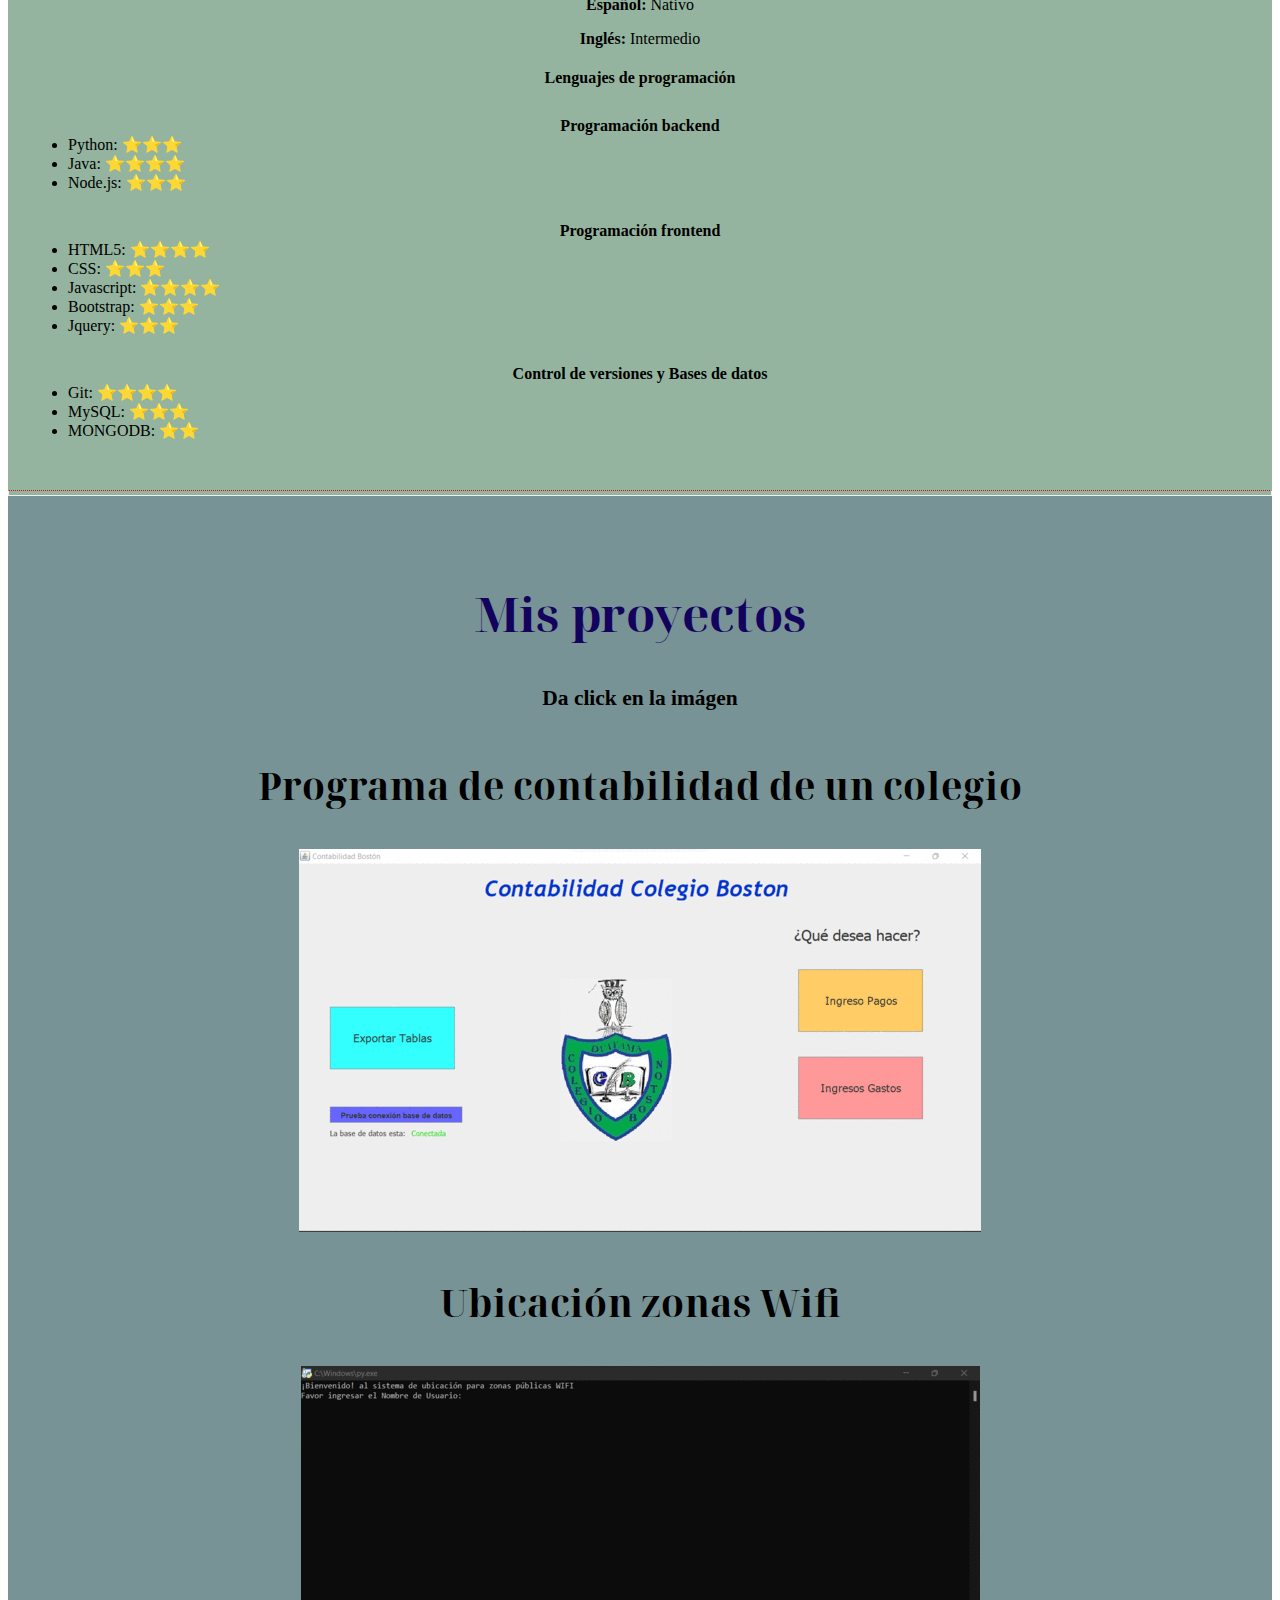
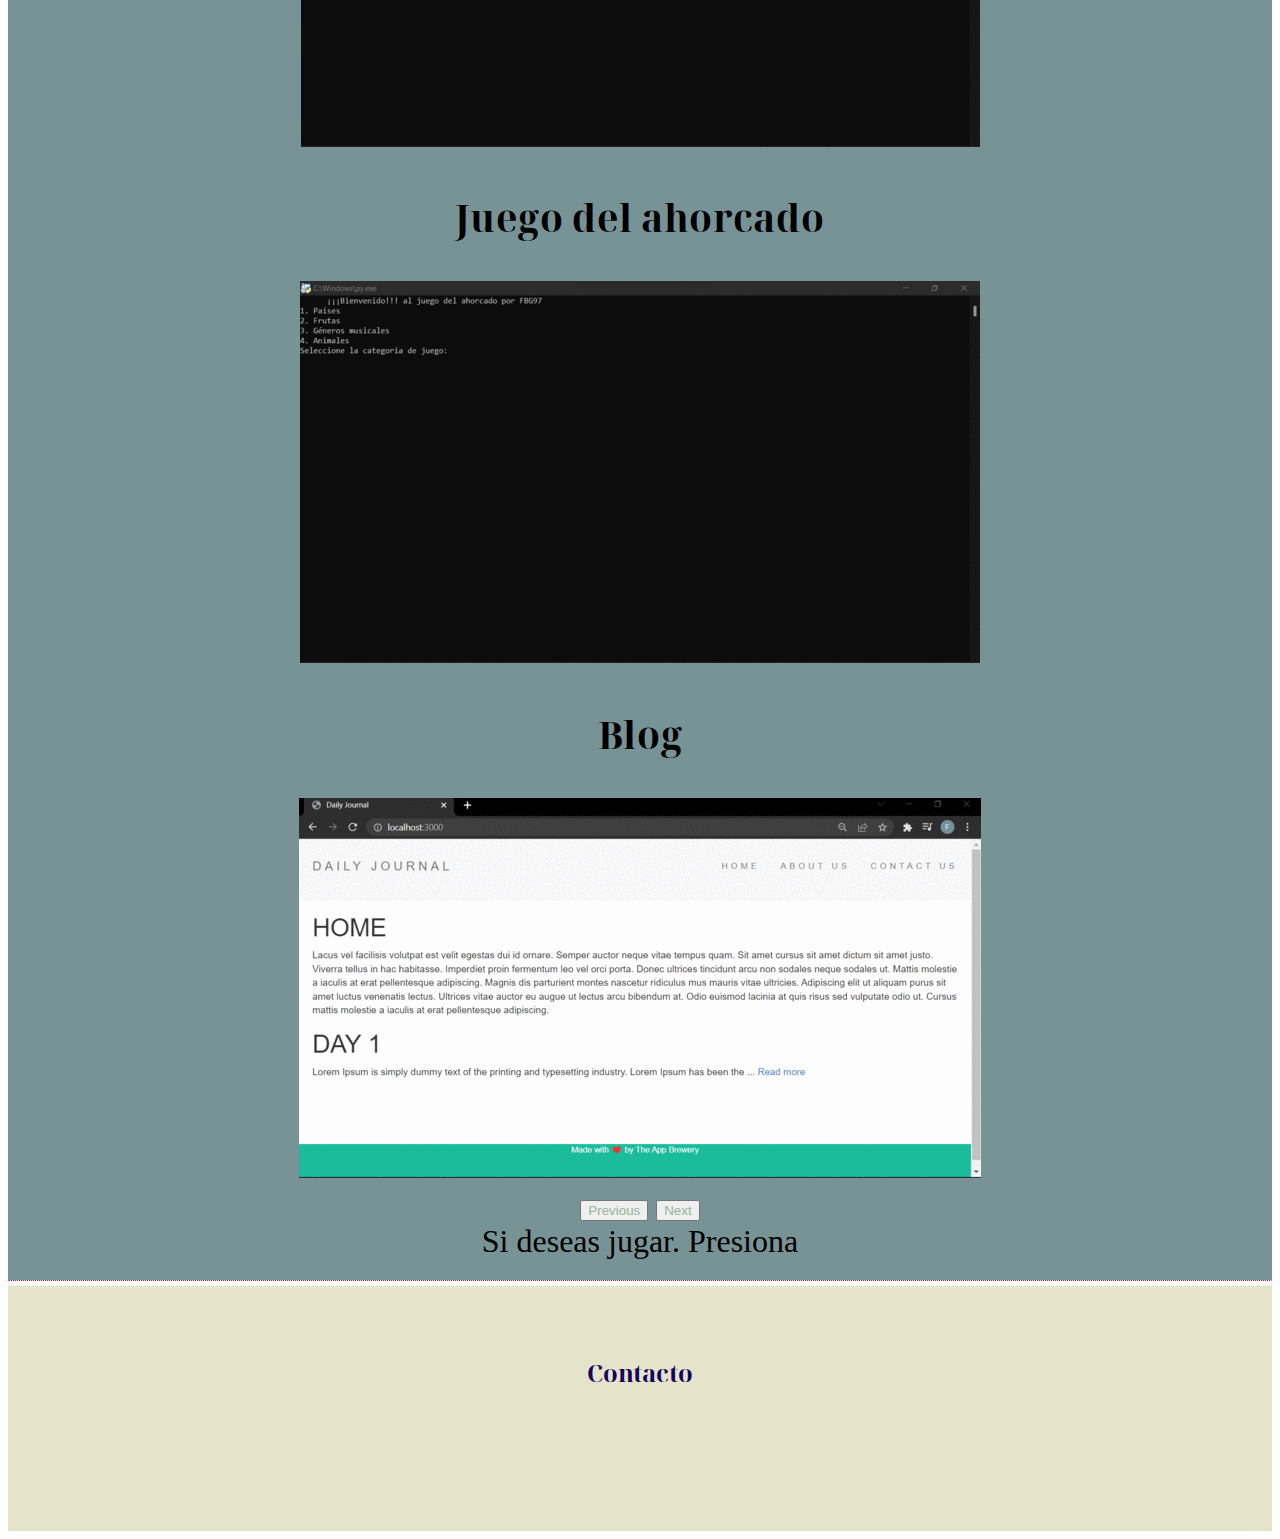
==== commit 057b780b: "Se agrega un proyecto" ====
--- a/index.html
+++ b/index.html
@@ -150,18 +150,22 @@
             <h6>Da click en la imágen</h6>
             <div id="carouselExampleControls" class="carousel slide" data-bs-ride="carousel">
                 <div class="carousel-inner">
-                <div class="carousel-item active">
-                    <h3>Programa de contabilidad de un colegio</h3>                    
-                    <a href="https://github.com/fblumgarcia/Contabilidad_Boston" target="_blank"><img src="images/Contabilidad_Colegio.gif" class="w-80" alt="contabilidad-colegio"></a>
-                </div>
-                <div class="carousel-item">
-                    <h3>Juego del ahorcado</h3>
-                    <a href="https://github.com/fblumgarcia/Ahorcado" target="_blank"><img src="images/Ahorcado.gif" class="w-80" alt="juego-ahorcado"></a>
-                </div>
-                <div class="carousel-item">
-                    <h3>Ubicación zonas Wifi</h3>      
-                    <a href="https://github.com/fblumgarcia/Ubicacion_zonas_WIFI" target="_blank"><img src="images/Ubicacion zonas.gif" class="w-80" alt="Ubicacion-zonas"></a>
-                </div>
+                    <div class="carousel-item active">
+                        <h3>Programa de contabilidad de un colegio</h3>                    
+                        <a href="https://github.com/fblumgarcia/Contabilidad_Boston" target="_blank"><img src="images/Contabilidad_Colegio.gif" class="w-80" alt="contabilidad-colegio"></a>
+                    </div>
+                    <div class="carousel-item">
+                        <h3>Ubicación zonas Wifi</h3>      
+                        <a href="https://github.com/fblumgarcia/Ubicacion_zonas_WIFI" target="_blank"><img src="images/Ubicacion zonas.gif" class="w-80" alt="Ubicacion-zonas"></a>
+                    </div>
+                    <div class="carousel-item">
+                        <h3>Juego del ahorcado</h3>
+                        <a href="https://github.com/fblumgarcia/Ahorcado" target="_blank"><img src="images/Ahorcado.gif" class="w-80" alt="juego-ahorcado"></a>
+                    </div>
+                    <div class="carousel-item">
+                        <h3>Blog</h3>
+                        <a href="https://github.com/fblumgarcia/Blog" target="_blank"><img src="images/Blog.gif" class="w-80" alt="juego-ahorcado"></a>
+                    </div>
                 </div>
                 <button class="carousel-control-prev" type="button" data-bs-target="#carouselExampleControls" data-bs-slide="prev">
                 <span class="carousel-control-prev-icon" aria-hidden="true"></span>
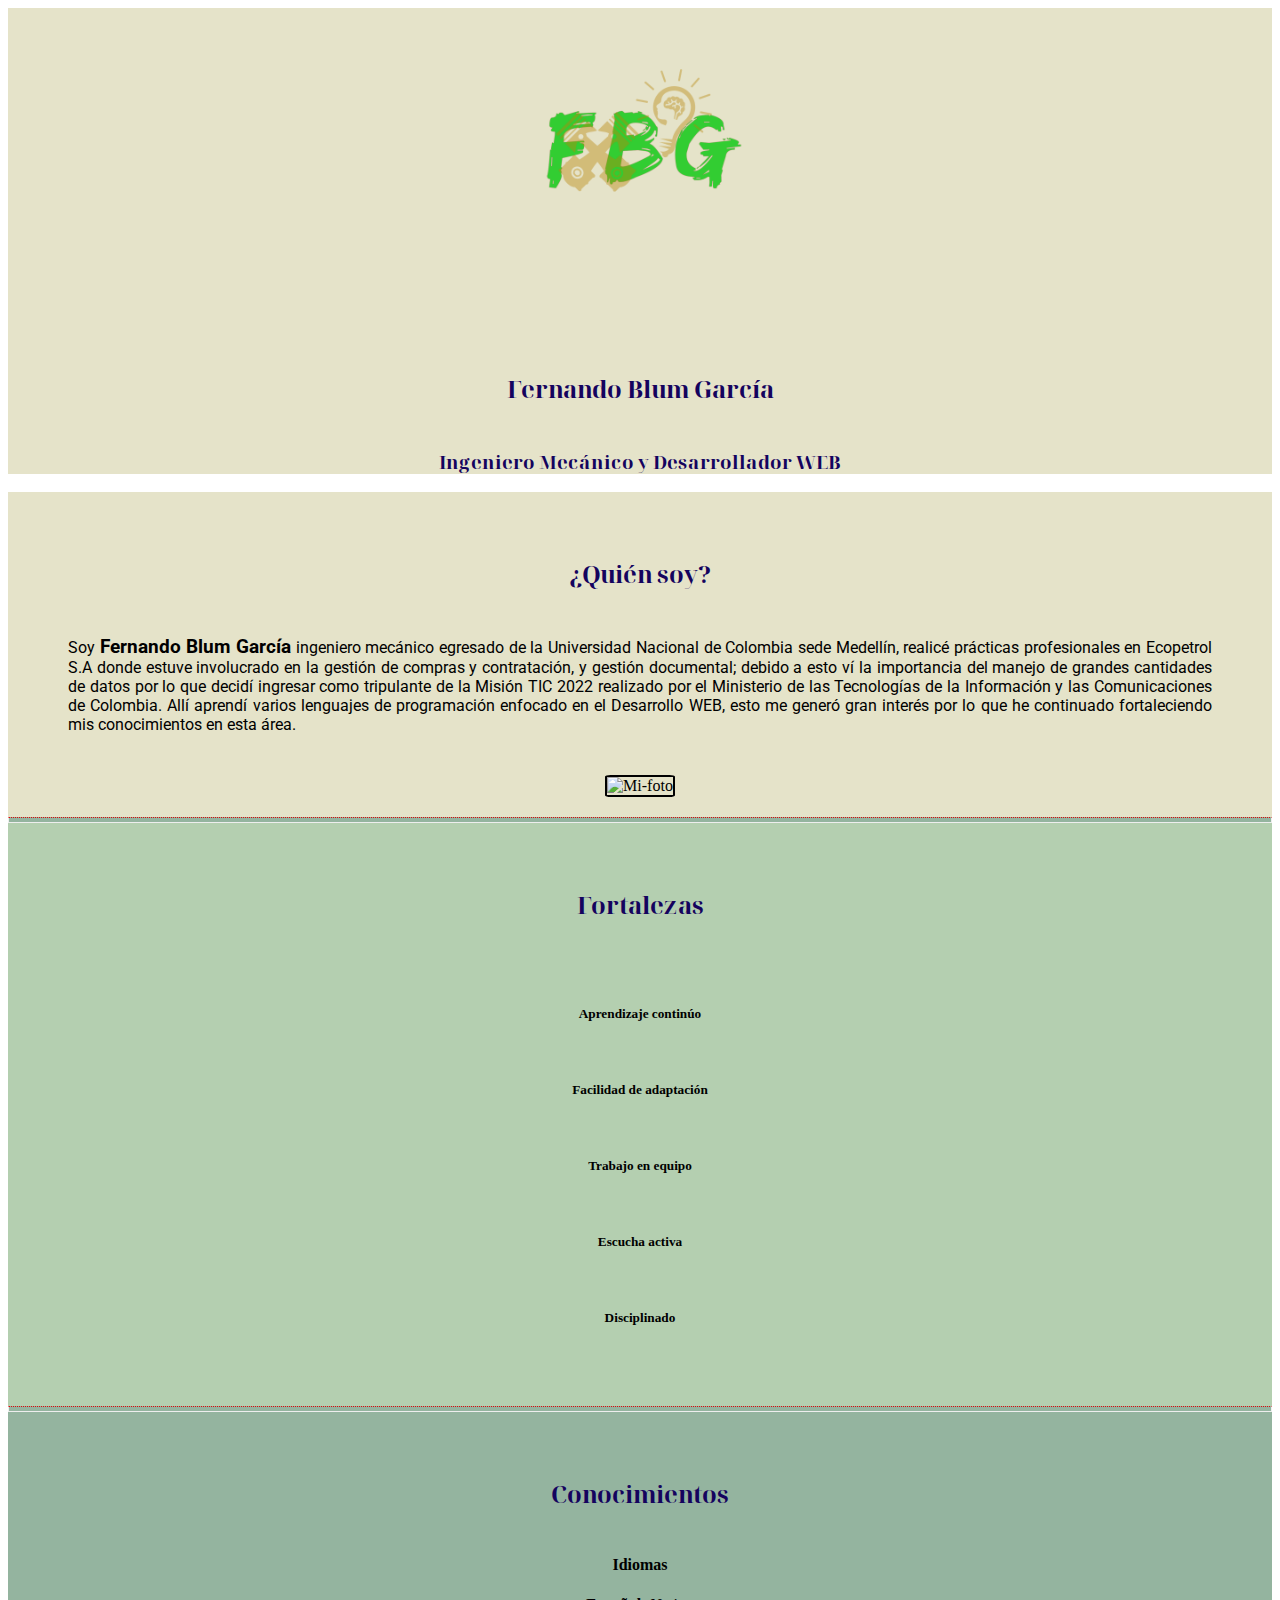
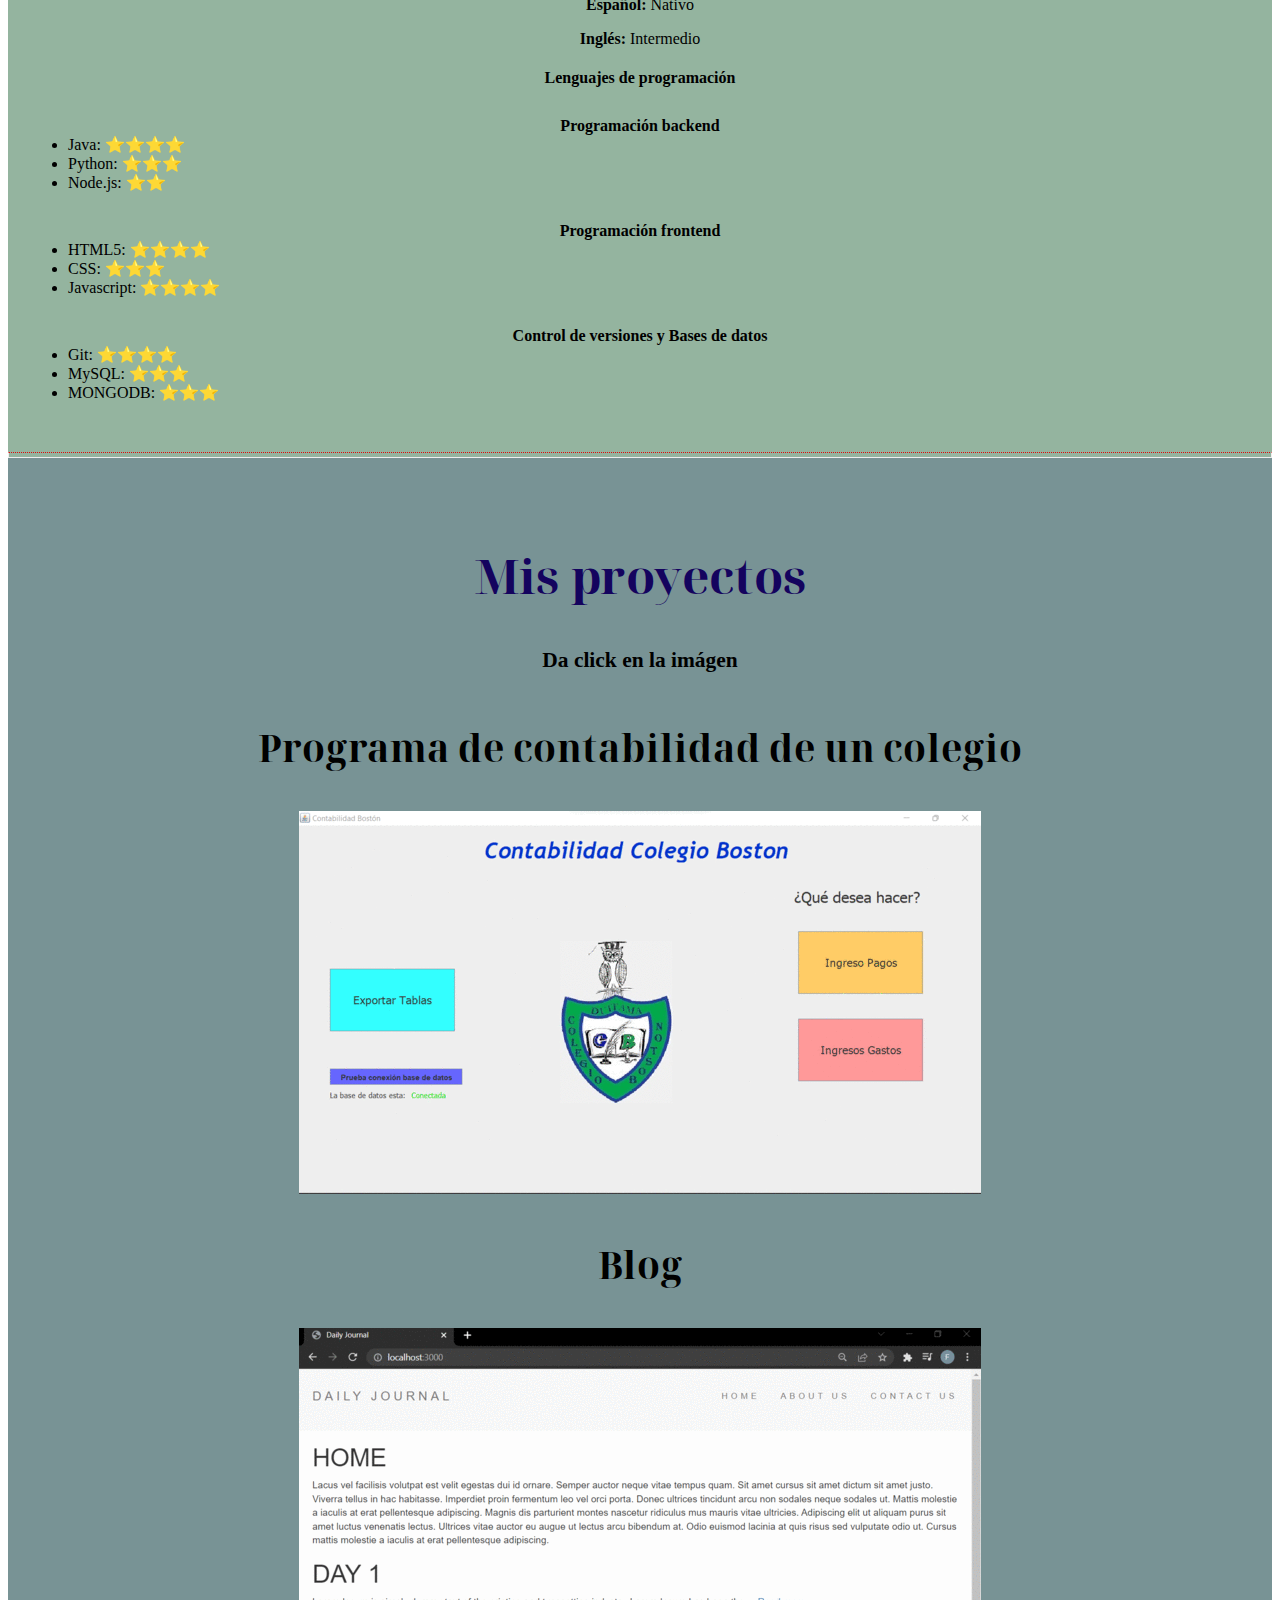
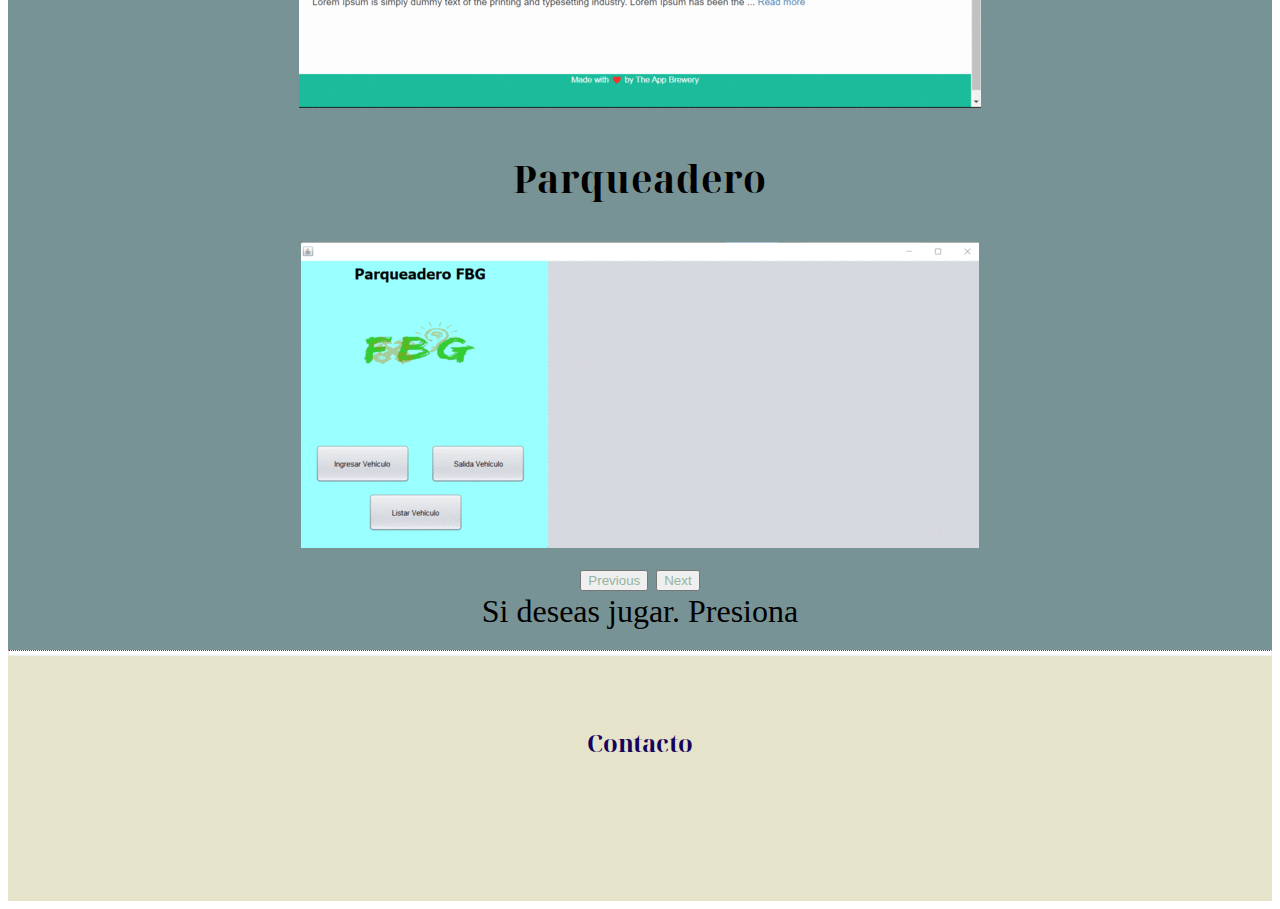
==== commit c1c286e2: "Se añade proyecto del parqueadero" ====
--- a/index.html
+++ b/index.html
@@ -108,9 +108,9 @@
                                     <b> Programación backend</b>
                                 </div>
                                 <div class="card-body">
-                                    <li><i class="fab fa-python fa-2x   "></i><p> Python: </p>⭐⭐⭐</li>
                                     <li><i class="fab fa-java fa-2x"></i><p> Java: </p>⭐⭐⭐⭐</li>
-                                    <li><i class="fa-brands fa-node-js fa-2x"></i><p> Node.js: </p>⭐⭐⭐</li>
+                                    <li><i class="fab fa-python fa-2x   "></i><p> Python: </p>⭐⭐⭐</li>                                    
+                                    <li><i class="fa-brands fa-node-js fa-2x"></i><p> Node.js: </p>⭐⭐</li>
                                 </div>
                             </div>
                         </div>
@@ -123,8 +123,6 @@
                                     <li><i class="fab fa-html5 fa-2x"></i><p> HTML5: </p>⭐⭐⭐⭐</li>
                                     <li><i class="fab fa-css3-alt fa-2x"></i><p> CSS: </p>⭐⭐⭐</li>
                                     <li><i class="fab fa-js fa-2x"></i><p> Javascript: </p>⭐⭐⭐⭐</li>
-                                    <li><i class="fa-brands fa-bootstrap fa-2x"></i><p> Bootstrap: </p>⭐⭐⭐</li>
-                                    <li><i class="fa-solid fa-hand-pointer fa-2x"></i><p> Jquery: </p>⭐⭐⭐</li>
                                 </div>
                             </div>
                         </div>
@@ -136,7 +134,7 @@
                                 <div class="card-body">
                                     <li><i class="fab fa-git fa-2x"></i><p> Git: </i></p>⭐⭐⭐⭐</li>
                                     <li><i class="fas fa-database fa-2x"></i><p> MySQL: </i></p>⭐⭐⭐</li>
-                                    <li><i class="fa-solid fa-database fa-2x"></i><p> MONGODB: </i></p>⭐⭐</li>
+                                    <li><i class="fa-solid fa-database fa-2x"></i><p> MONGODB: </i></p>⭐⭐⭐</li>
                                 </div>
                             </div>
                         </div>
@@ -155,16 +153,12 @@
                         <a href="https://github.com/fblumgarcia/Contabilidad_Boston" target="_blank"><img src="images/Contabilidad_Colegio.gif" class="w-80" alt="contabilidad-colegio"></a>
                     </div>
                     <div class="carousel-item">
-                        <h3>Ubicación zonas Wifi</h3>      
-                        <a href="https://github.com/fblumgarcia/Ubicacion_zonas_WIFI" target="_blank"><img src="images/Ubicacion zonas.gif" class="w-80" alt="Ubicacion-zonas"></a>
+                        <h3>Blog</h3>
+                        <a href="https://github.com/fblumgarcia/Blog" target="_blank"><img src="images/Blog.gif" class="w-80" alt="blog"></a>
                     </div>
                     <div class="carousel-item">
-                        <h3>Juego del ahorcado</h3>
-                        <a href="https://github.com/fblumgarcia/Ahorcado" target="_blank"><img src="images/Ahorcado.gif" class="w-80" alt="juego-ahorcado"></a>
-                    </div>
-                    <div class="carousel-item">
-                        <h3>Blog</h3>
-                        <a href="https://github.com/fblumgarcia/Blog" target="_blank"><img src="images/Blog.gif" class="w-80" alt="juego-ahorcado"></a>
+                        <h3>Parqueadero</h3>
+                        <a href="https://github.com/fblumgarcia/parqueaderoFBG" target="_blank"><img src="images/Parqueadero.gif" class="w-80" alt="parqueadero"></a>
                     </div>
                 </div>
                 <button class="carousel-control-prev" type="button" data-bs-target="#carouselExampleControls" data-bs-slide="prev">
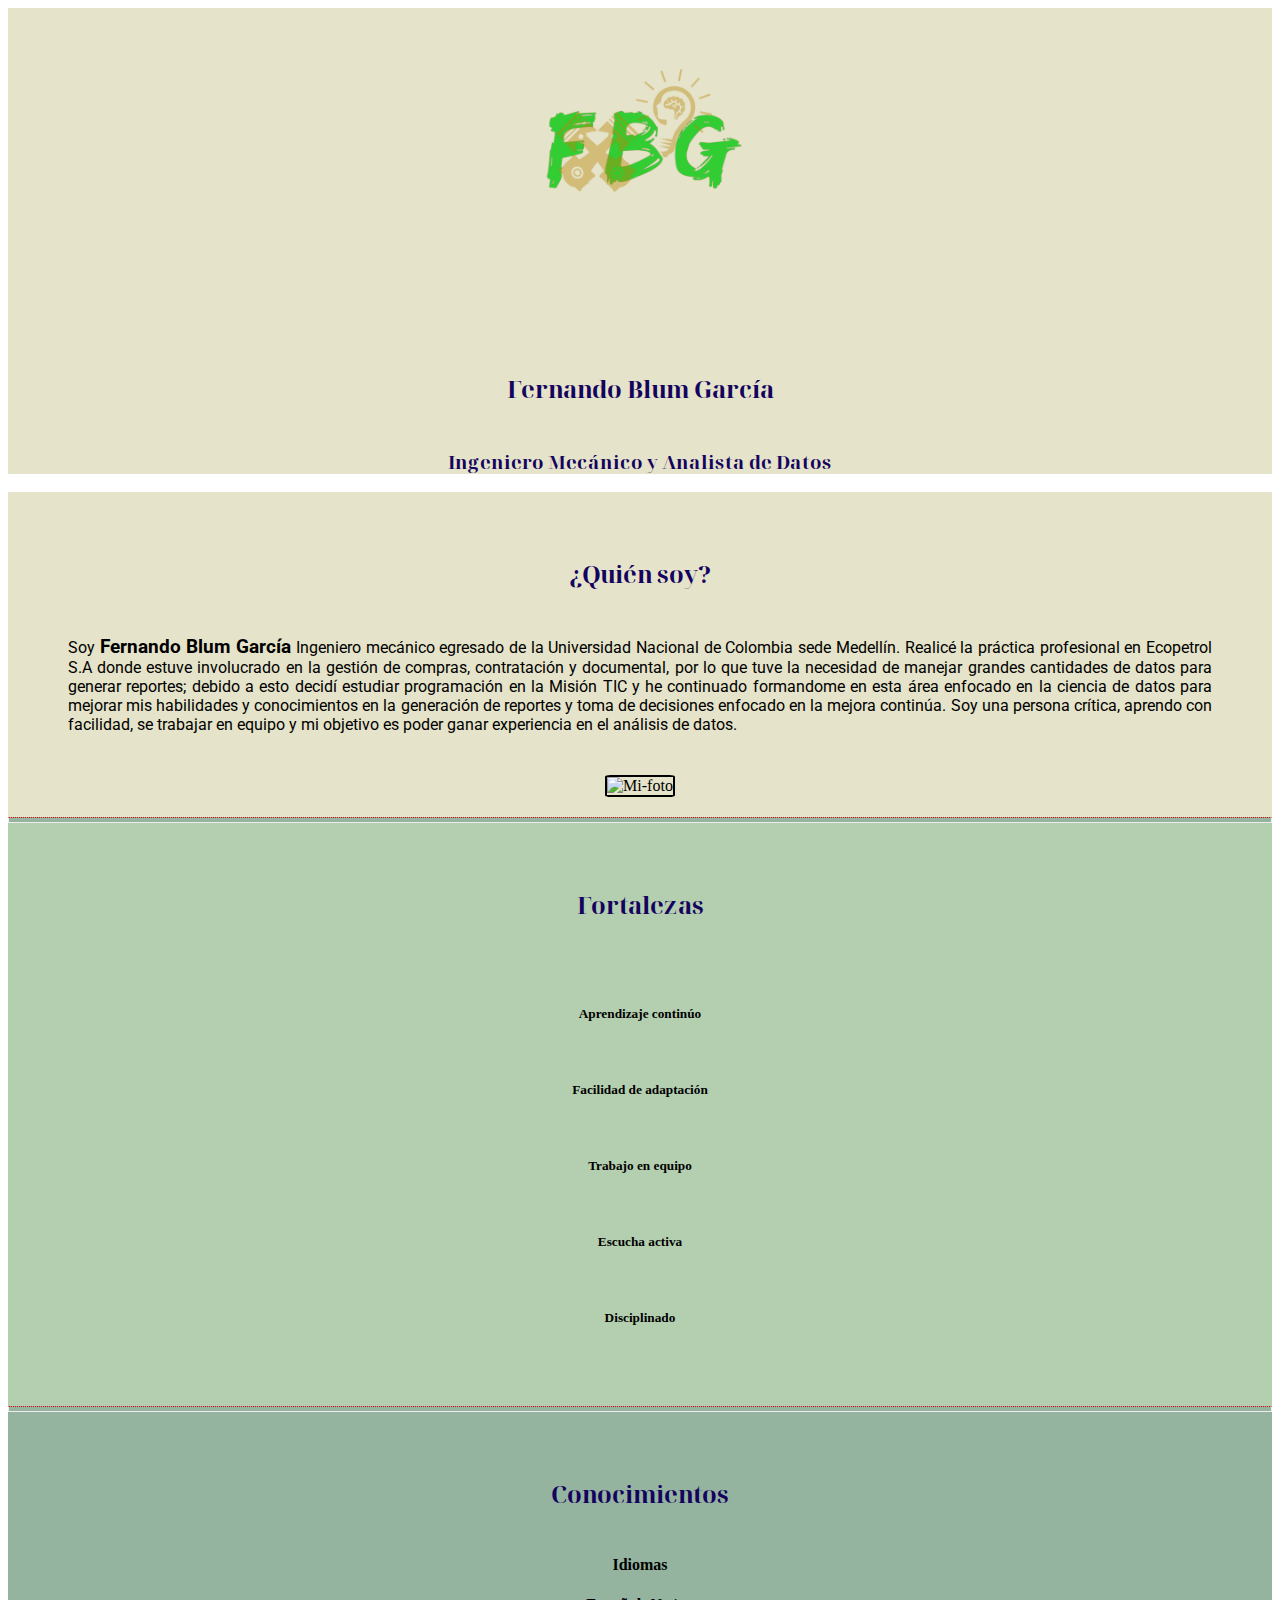
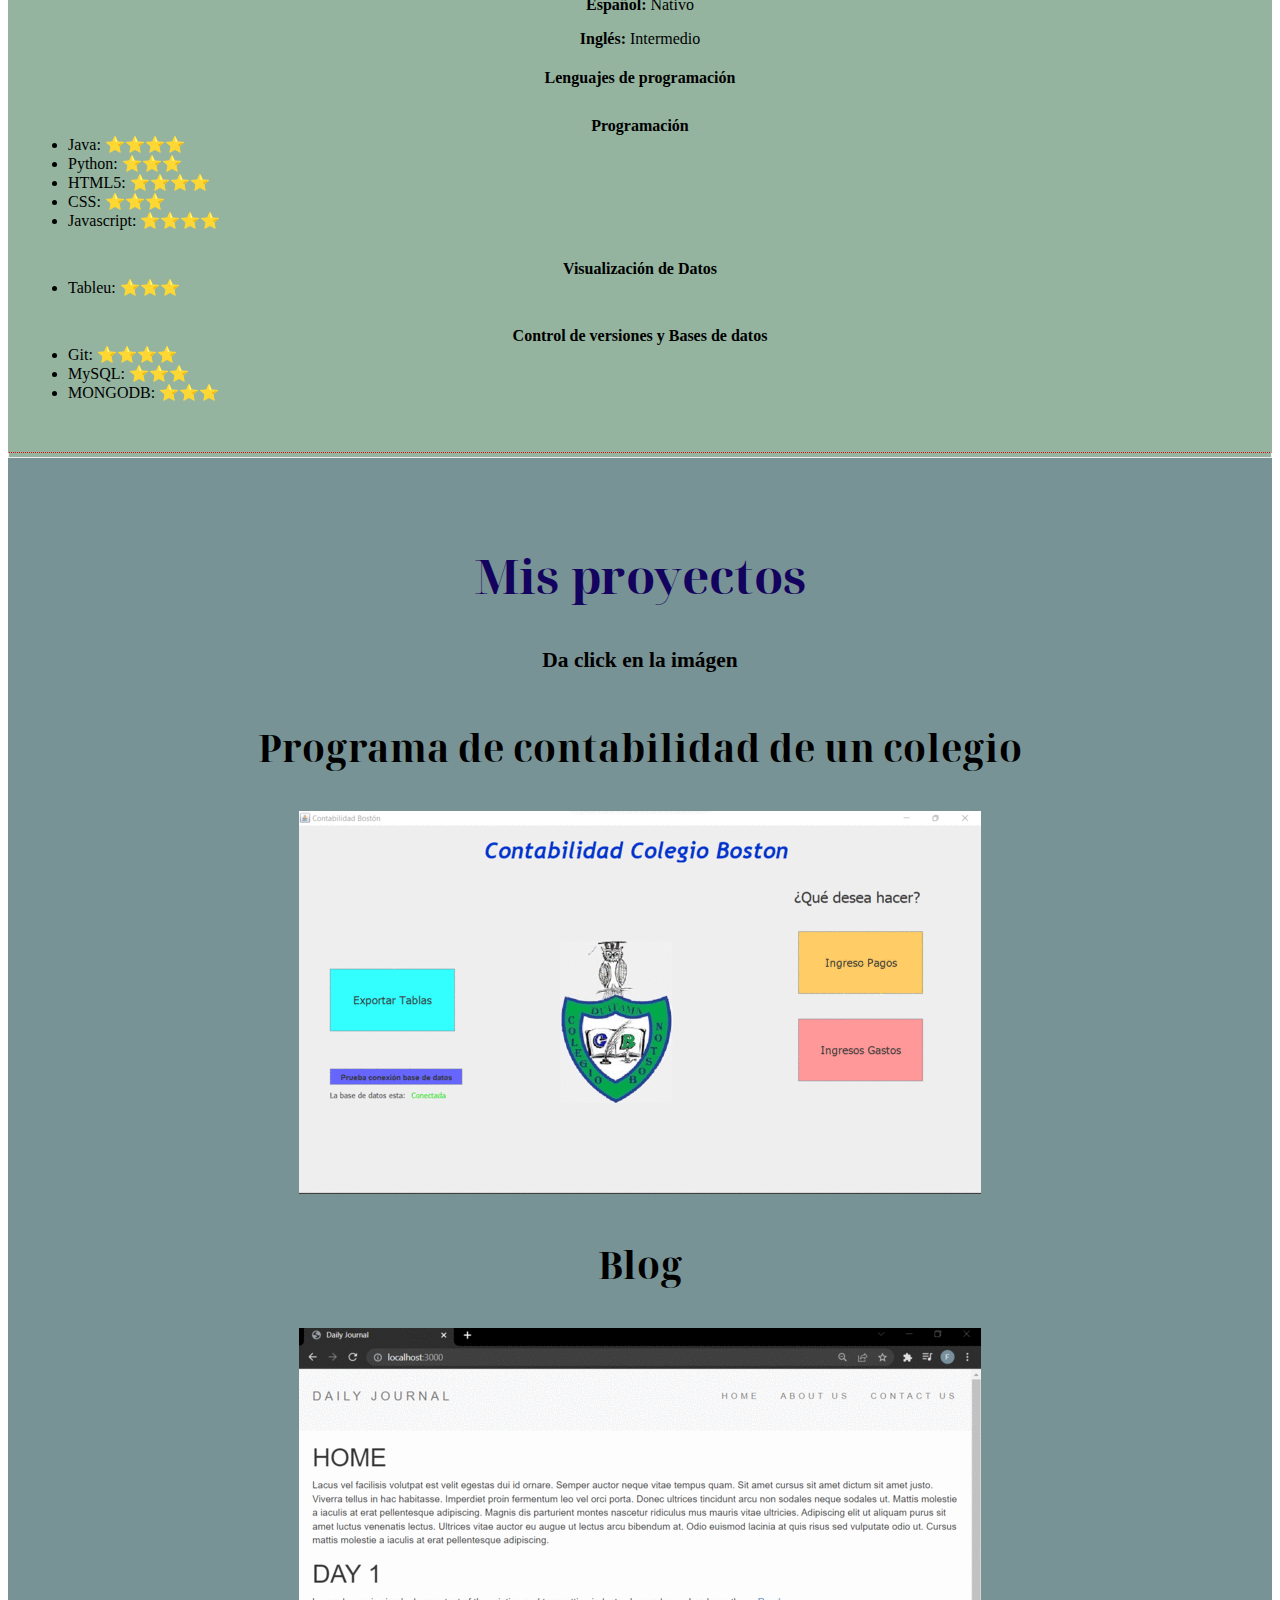
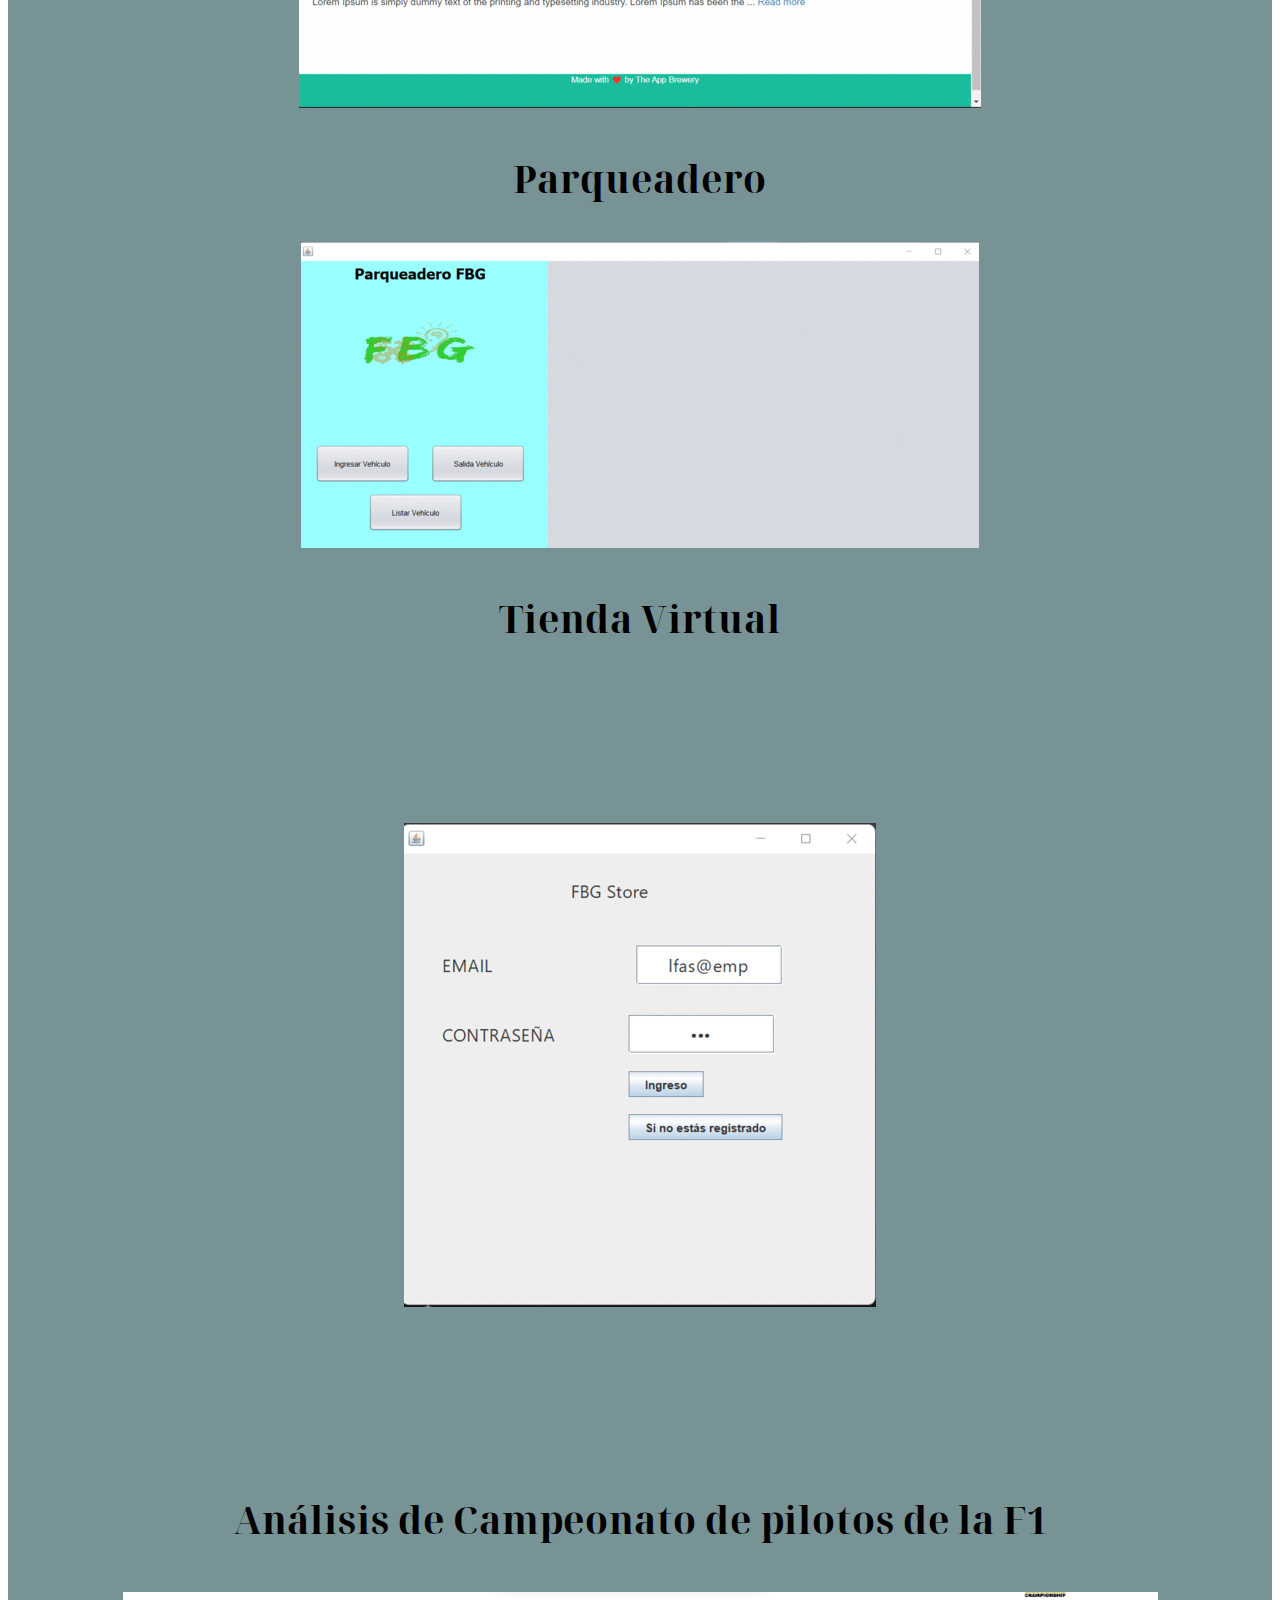
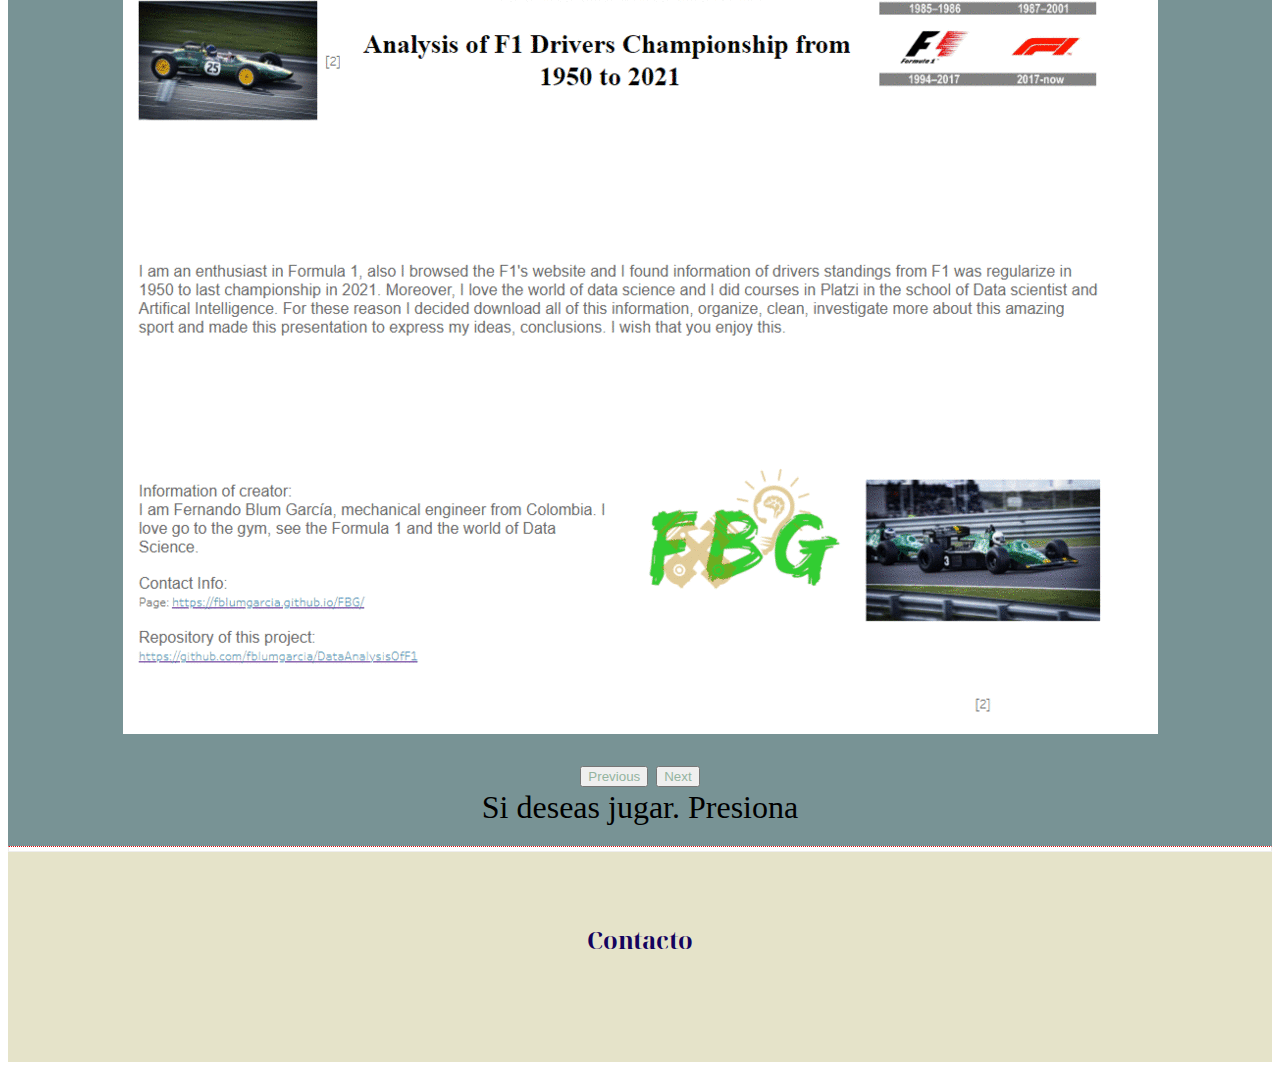
==== commit b1a2ed95: "Se modifica la intro y se agrega 2 proyectos" ====
--- a/index.html
+++ b/index.html
@@ -26,7 +26,7 @@
                         <h2>Fernando Blum García</h2>
                     </div>
                     <div class="row">
-                        <h3>Ingeniero Mecánico y Desarrollador WEB</h3> 
+                        <h3>Ingeniero Mecánico y Analista de Datos</h3> 
                     </div>
                 </div>
             </div>
@@ -40,13 +40,14 @@
                     <div class="col-lg-8 col-md-12">
                         <h2>¿Quién soy?</h2> 
                             <p>
-                                Soy <span>Fernando Blum García</span> ingeniero mecánico egresado de la Universidad Nacional
-                                de Colombia sede Medellín, realicé prácticas profesionales en Ecopetrol S.A donde
-                                estuve involucrado en la gestión de compras y contratación, y gestión documental; debido a esto ví la importancia
-                                del manejo de grandes cantidades de datos por lo que decidí ingresar como tripulante de la Misión TIC
-                                2022 realizado por el Ministerio de las Tecnologías de la Información y las Comunicaciones de
-                                Colombia. Allí aprendí varios lenguajes de programación enfocado en el Desarrollo WEB, esto me generó 
-                                gran interés por lo que he continuado fortaleciendo mis conocimientos en esta área. 
+                                Soy <span>Fernando Blum García</span> Ingeniero mecánico egresado de la Universidad Nacional 
+                                de Colombia sede Medellín. Realicé la práctica profesional en Ecopetrol S.A donde estuve 
+                                involucrado en la gestión de compras, contratación y documental, por lo que tuve la necesidad 
+                                de manejar grandes cantidades de datos para generar reportes; debido a esto decidí estudiar 
+                                programación en la Misión TIC y  he continuado formandome en esta área enfocado en la ciencia 
+                                de datos para mejorar mis habilidades y conocimientos en la generación de reportes y toma de 
+                                decisiones enfocado en la mejora continúa. Soy una persona crítica, aprendo con facilidad, se 
+                                trabajar en equipo y mi objetivo es poder ganar experiencia en el análisis de datos.
                             </p>
                     </div>
                     <div class="col-lg-4 col-md-12">
@@ -105,24 +106,24 @@
                         <div class="col-lg-4  col-md-6 col-sm-12">
                             <div class="card">
                                 <div class="card-header">
-                                    <b> Programación backend</b>
+                                    <b> Programación</b>
                                 </div>
                                 <div class="card-body">
                                     <li><i class="fab fa-java fa-2x"></i><p> Java: </p>⭐⭐⭐⭐</li>
                                     <li><i class="fab fa-python fa-2x   "></i><p> Python: </p>⭐⭐⭐</li>                                    
-                                    <li><i class="fa-brands fa-node-js fa-2x"></i><p> Node.js: </p>⭐⭐</li>
+                                    <li><i class="fab fa-html5 fa-2x"></i><p> HTML5: </p>⭐⭐⭐⭐</li>
+                                    <li><i class="fab fa-css3-alt fa-2x"></i><p> CSS: </p>⭐⭐⭐</li>
+                                    <li><i class="fab fa-js fa-2x"></i><p> Javascript: </p>⭐⭐⭐⭐</li>
                                 </div>
                             </div>
                         </div>
                         <div class="col-lg-4  col-md-6 col-sm-12">
                             <div class="card">
                                 <div class="card-header">
-                                    <b>Programación frontend</b>
+                                    <b>Visualización de Datos</b>
                                 </div>
                                 <div class="card-body">
-                                    <li><i class="fab fa-html5 fa-2x"></i><p> HTML5: </p>⭐⭐⭐⭐</li>
-                                    <li><i class="fab fa-css3-alt fa-2x"></i><p> CSS: </p>⭐⭐⭐</li>
-                                    <li><i class="fab fa-js fa-2x"></i><p> Javascript: </p>⭐⭐⭐⭐</li>
+                                    <li><i class="fa-solid fa-table fa-2x"></i><p> Tableu: </p>⭐⭐⭐</li>
                                 </div>
                             </div>
                         </div>
@@ -160,6 +161,14 @@
                         <h3>Parqueadero</h3>
                         <a href="https://github.com/fblumgarcia/parqueaderoFBG" target="_blank"><img src="images/Parqueadero.gif" class="w-80" alt="parqueadero"></a>
                     </div>
+                    <div class="carousel-item">
+                        <h3>Tienda Virtual</h3>
+                        <a href="https://github.com/fblumgarcia/StoreFBG" target="_blank"><img src="images/FBGStore.gif" class="w-80" alt="parqueadero"></a>
+                    </div>
+                    <div class="carousel-item">
+                        <h3>Análisis de Campeonato de pilotos de la F1</h3>
+                        <a href="https://public.tableau.com/app/profile/fernando.blum.garcia/viz/F1FBG/F1?publish=yes" target="_blank"><img src="images/F1.gif" class="w-80" alt="parqueadero"></a>
+                    </div>
                 </div>
                 <button class="carousel-control-prev" type="button" data-bs-target="#carouselExampleControls" data-bs-slide="prev">
                 <span class="carousel-control-prev-icon" aria-hidden="true"></span>
@@ -185,11 +194,10 @@
             </div>
             <div class="row"></div>
             <div class="row">
-                <div class="col-sm-6 col-md-6 col-lg-3"><a href="https://www.linkedin.com/in/fernando-blum-garc%C3%ADa-775203170/" target="_blank"><i class="fab fa-linkedin fa-3x"></i></a></div>
-                <!--<a href="https://api.whatsapp.com/send?phone=573123748019" target="_blank"><i class="fab fa-whatsapp-square fa-3x"></i></a>-->
-                <div class="col-sm-6 col-md-6 col-lg-3"><a href="contact.html" target="_blank"><i class="fas fa-envelope-square fa-3x"></i></a></div>
-                <div class="col-sm-6 col-md-6 col-lg-3"><a href="https://github.com/fblumgarcia" target="_blank"><i class="fab fa-github-square fa-3x"></i></a></div>
-                <div class="col-sm-6 col-md-6 col-lg-3"><a href=" https://interacpedia.com/user/fernando-blum-garcia" target="_blank"><i class="fas fa-external-link-square-alt fa-3x"></i></a></div>
+                    <div class="col-sm-6 col-md-6 col-lg-6"><a href="https://www.linkedin.com/in/fernando-blum-garc%C3%ADa-775203170/" target="_blank"><i class="fab fa-linkedin fa-3x"></i></a></div>
+                    <div class="col-sm-6 col-md-6 col-lg-6"><a href="https://github.com/fblumgarcia" target="_blank"><i class="fab fa-github-square fa-3x"></i></a></div>
+                <!--<div class="col-sm-6 col-md-6 col-lg-3"><a href="contact.html" target="_blank"><i class="fas fa-envelope-square fa-3x"></i></a></div>-->    
+                <!--<div class="col-sm-6 col-md-6 col-lg-3"><a href=" https://interacpedia.com/user/fernando-blum-garcia" target="_blank"><i class="fas fa-external-link-square-alt fa-3x"></i></a></div>-->
             </div>
         </section>
     </footer>
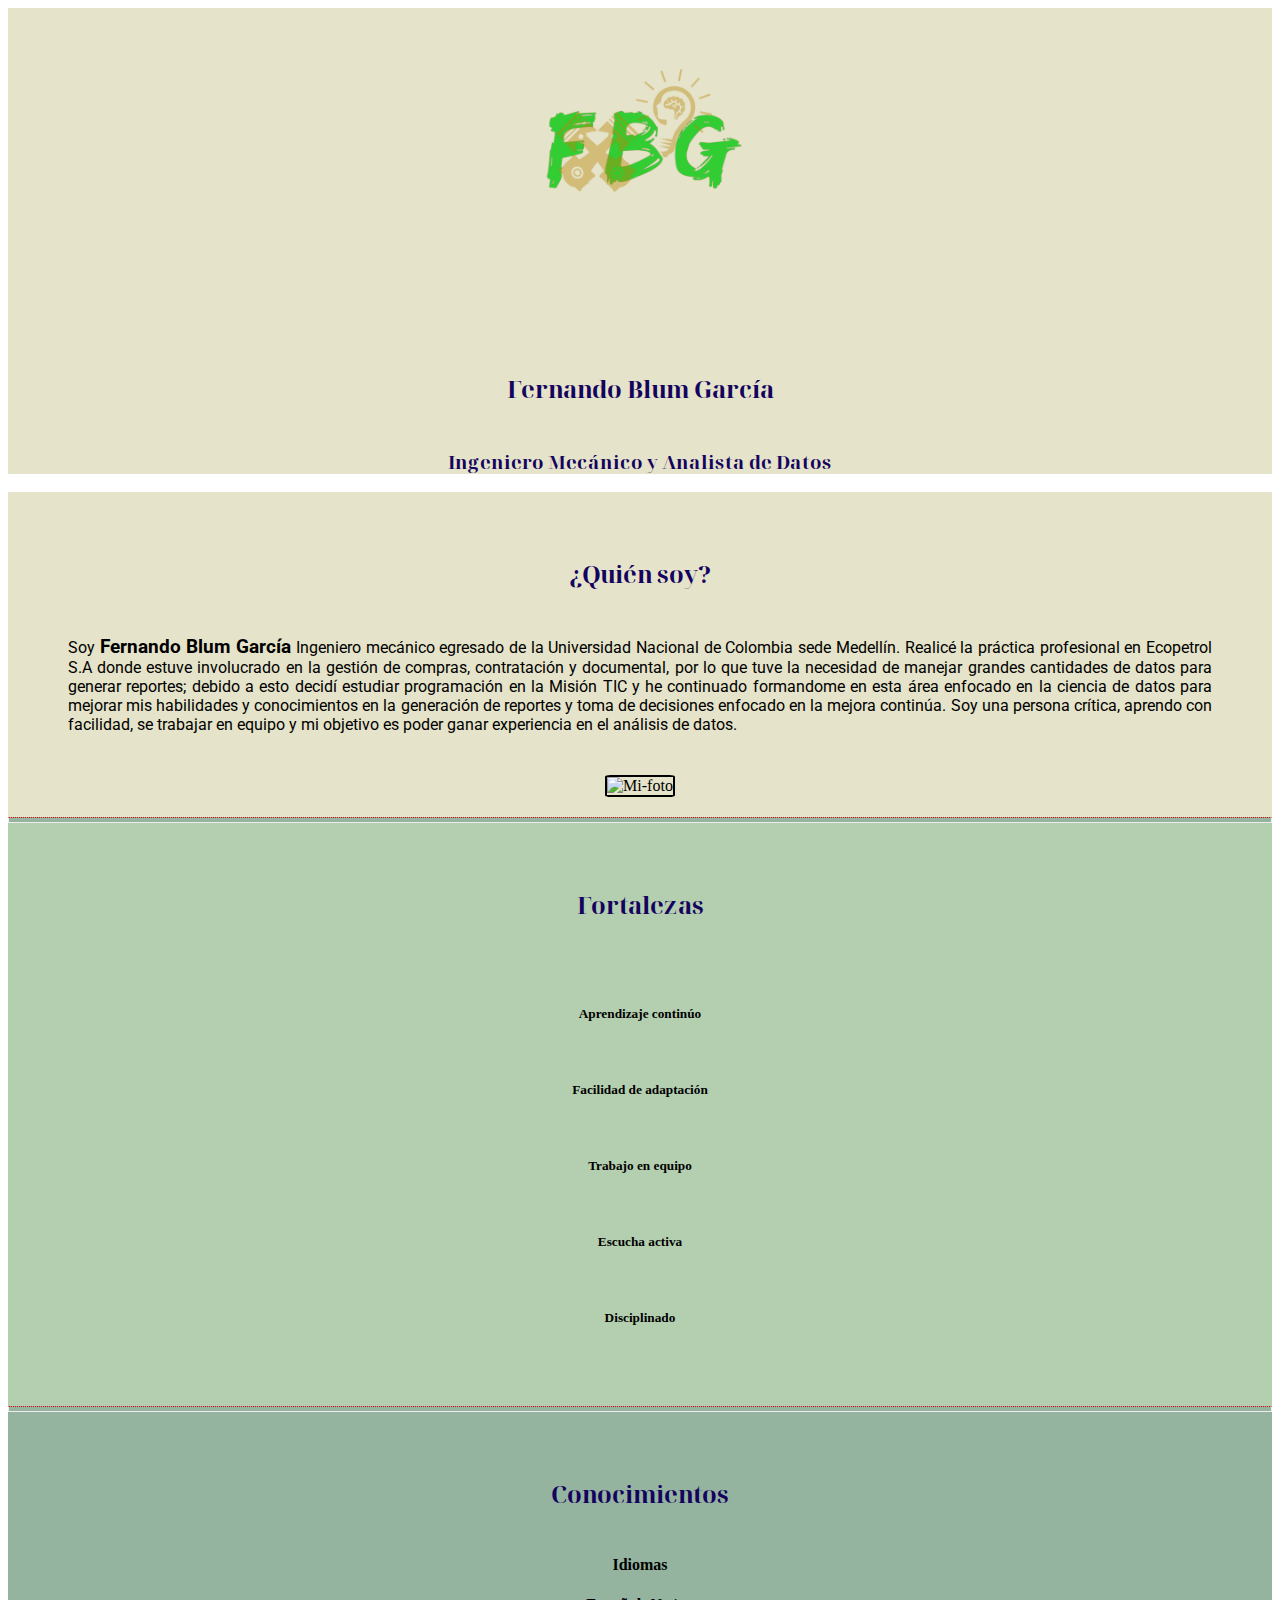
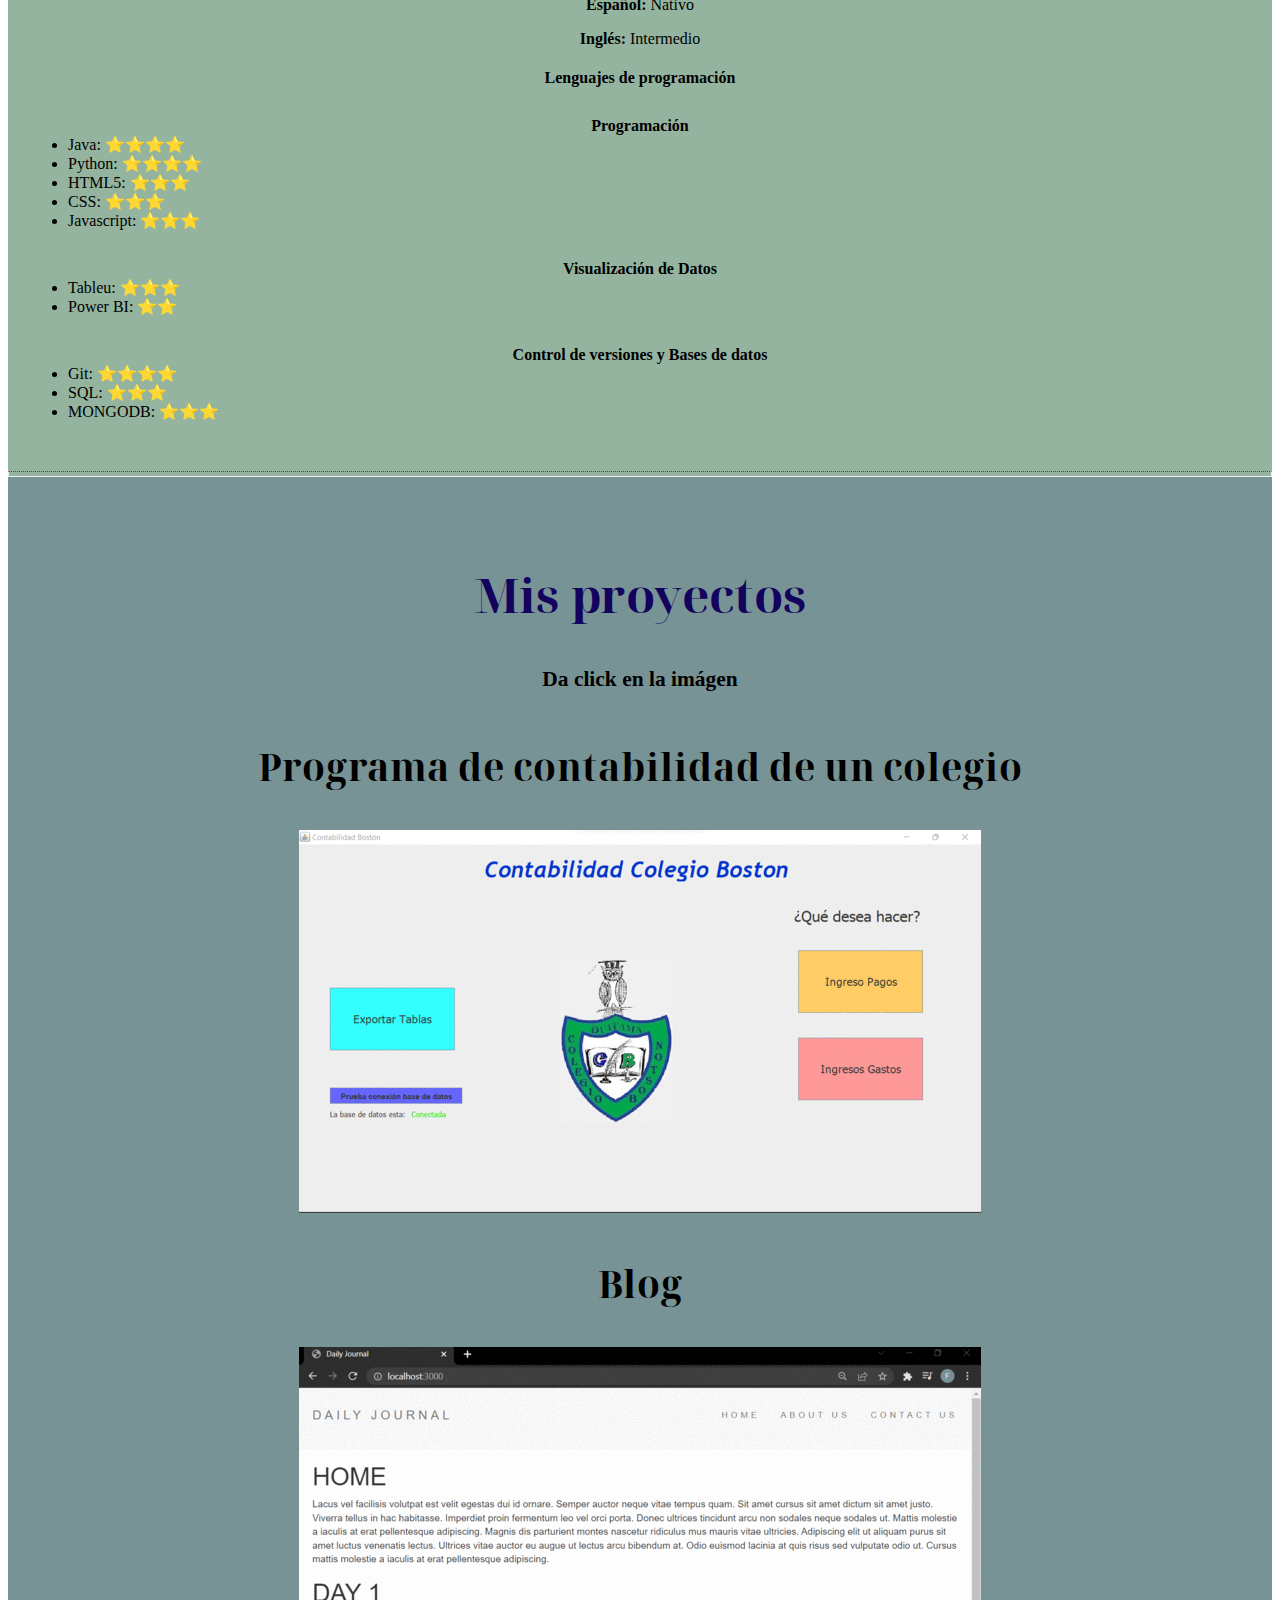
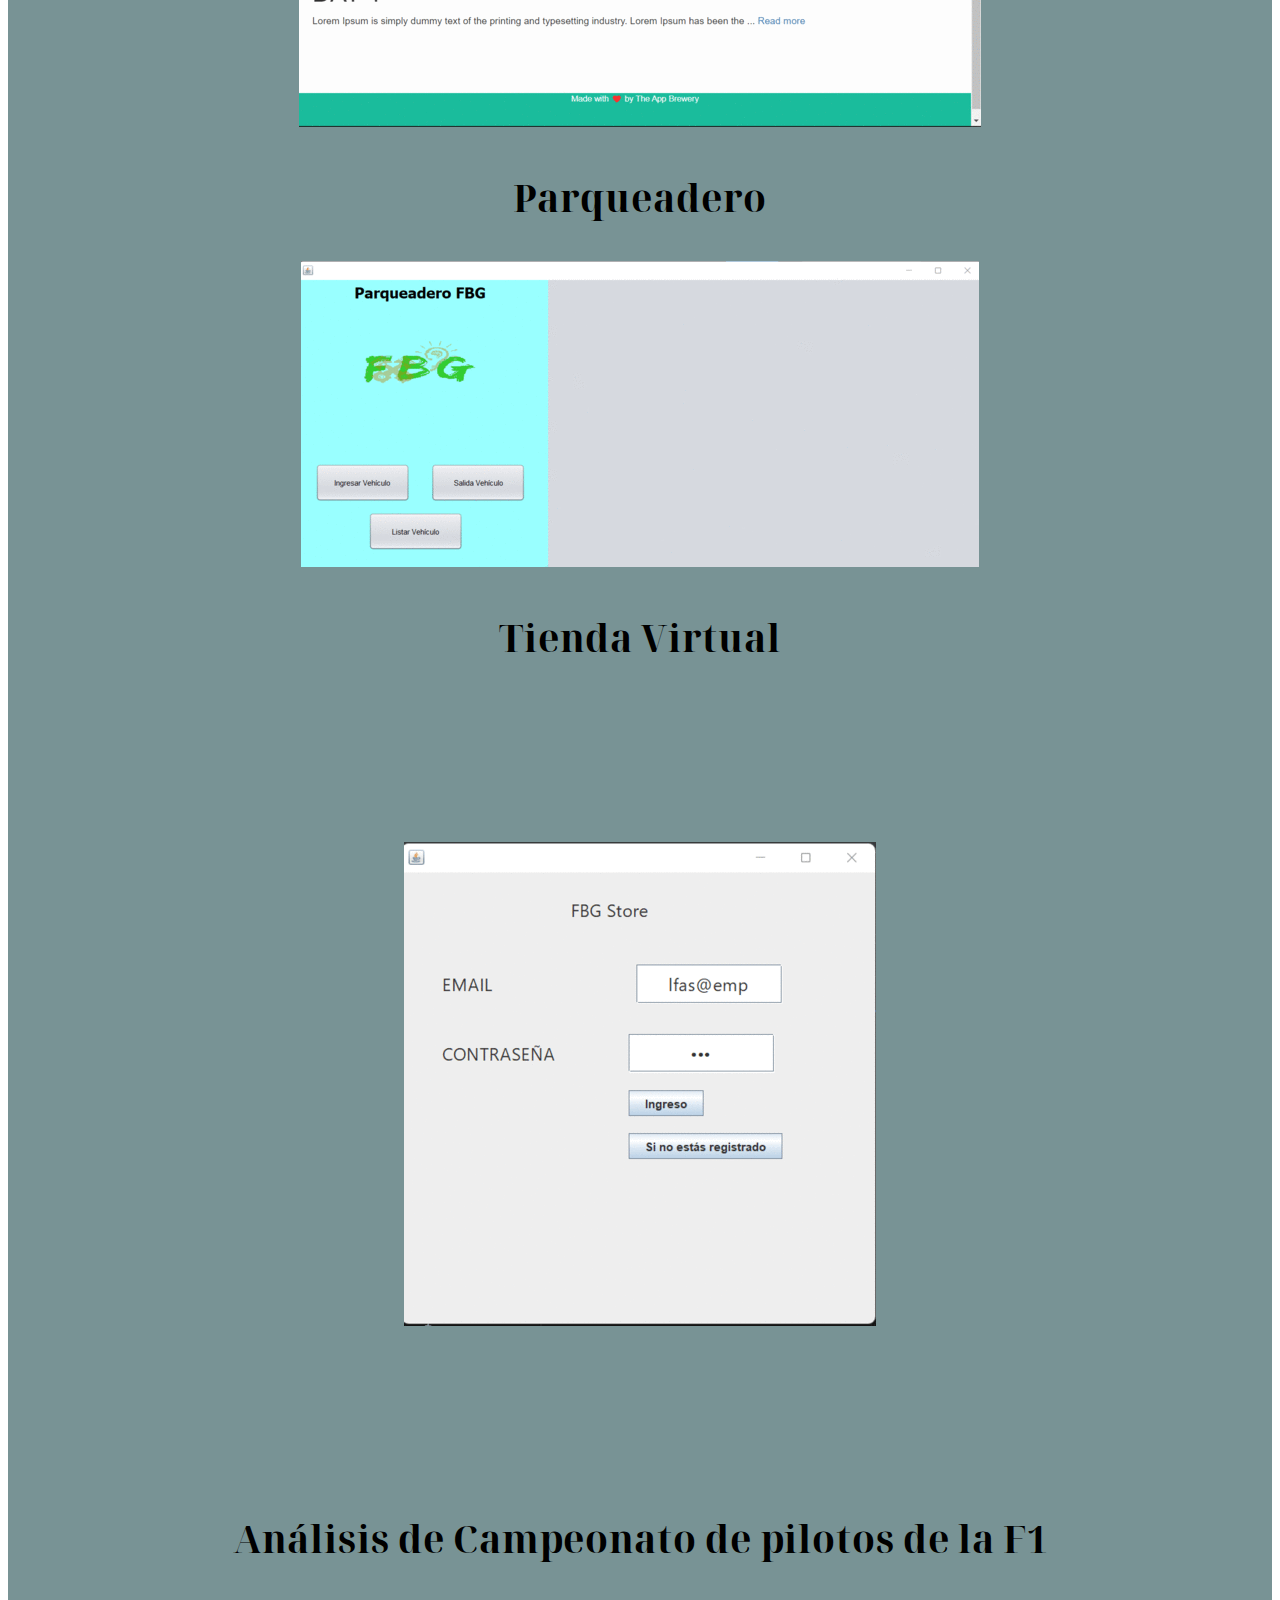
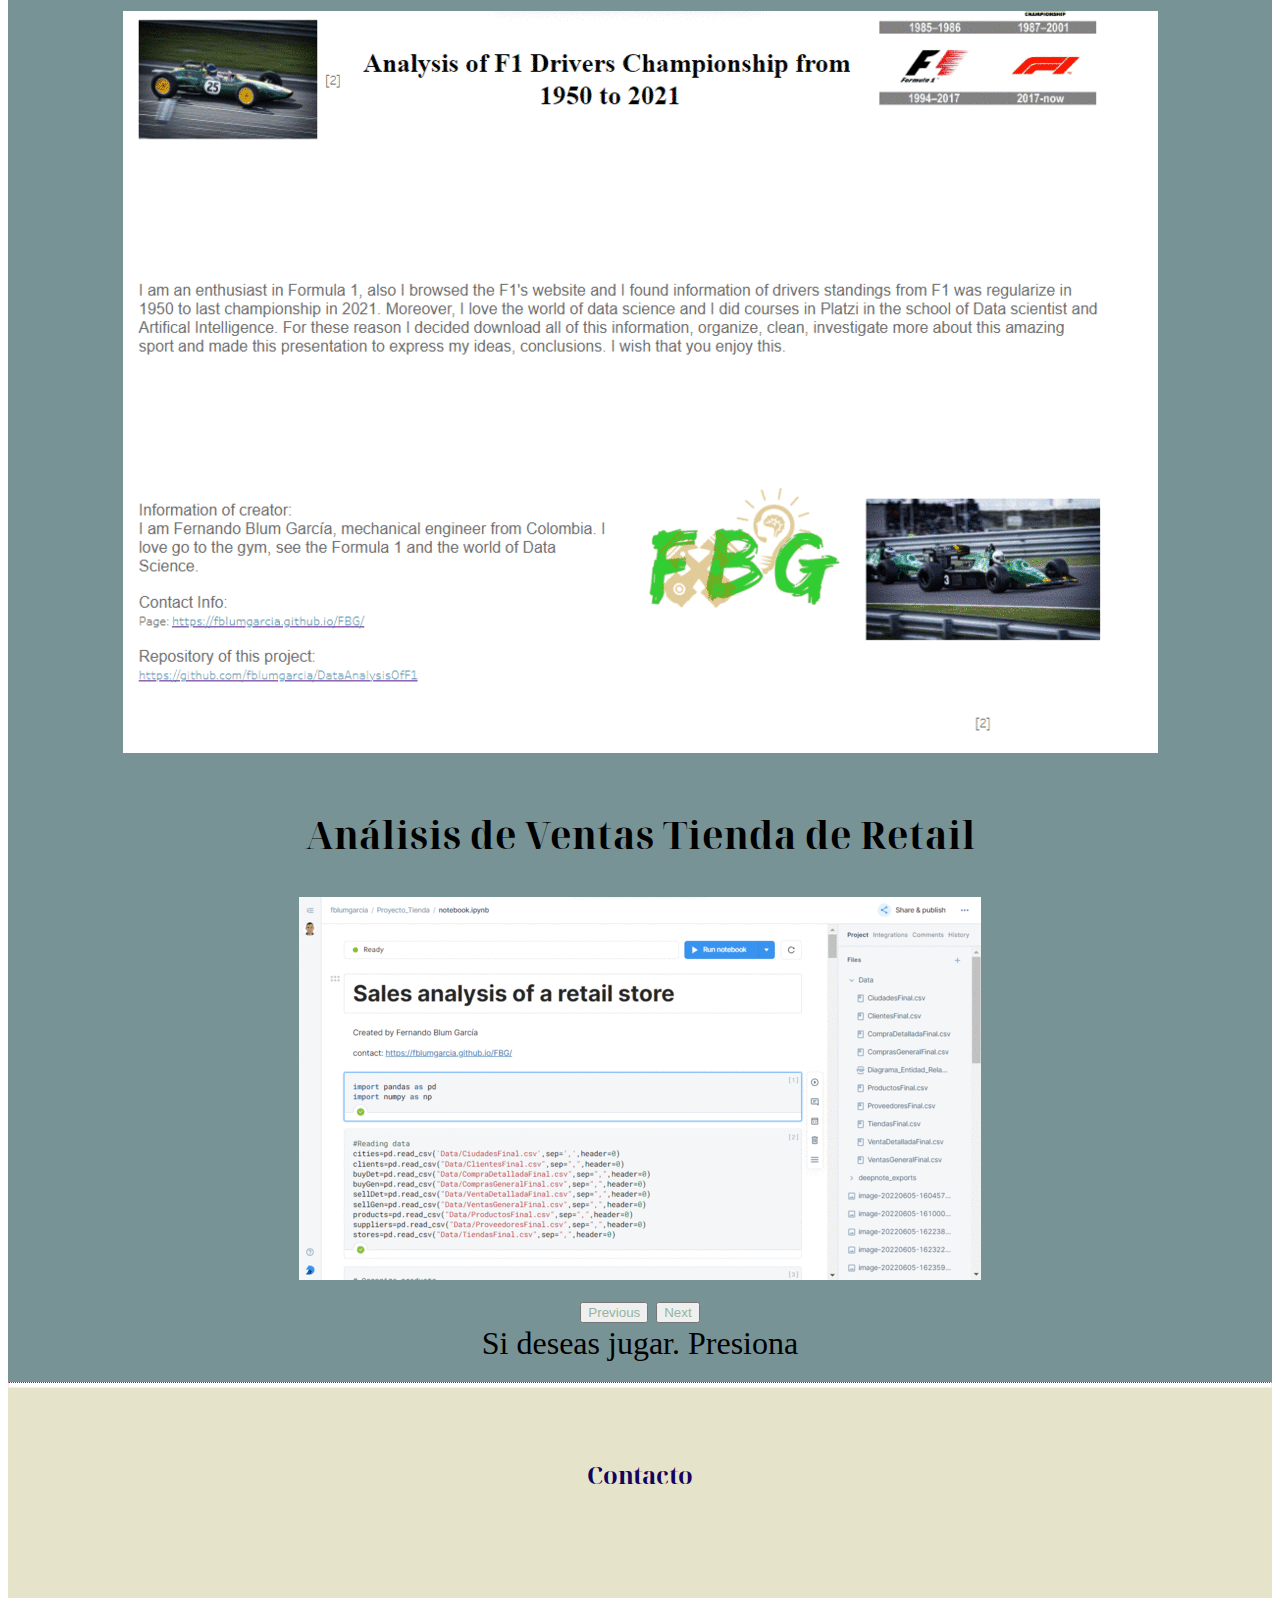
==== commit 04aac51d: "Se añade el proyecto del analisis de venta de tienda" ====
--- a/index.html
+++ b/index.html
@@ -110,10 +110,10 @@
                                 </div>
                                 <div class="card-body">
                                     <li><i class="fab fa-java fa-2x"></i><p> Java: </p>⭐⭐⭐⭐</li>
-                                    <li><i class="fab fa-python fa-2x   "></i><p> Python: </p>⭐⭐⭐</li>                                    
-                                    <li><i class="fab fa-html5 fa-2x"></i><p> HTML5: </p>⭐⭐⭐⭐</li>
+                                    <li><i class="fab fa-python fa-2x   "></i><p> Python: </p>⭐⭐⭐⭐</li>                                    
+                                    <li><i class="fab fa-html5 fa-2x"></i><p> HTML5: </p>⭐⭐⭐</li>
                                     <li><i class="fab fa-css3-alt fa-2x"></i><p> CSS: </p>⭐⭐⭐</li>
-                                    <li><i class="fab fa-js fa-2x"></i><p> Javascript: </p>⭐⭐⭐⭐</li>
+                                    <li><i class="fab fa-js fa-2x"></i><p> Javascript: </p>⭐⭐⭐</li>
                                 </div>
                             </div>
                         </div>
@@ -124,6 +124,7 @@
                                 </div>
                                 <div class="card-body">
                                     <li><i class="fa-solid fa-table fa-2x"></i><p> Tableu: </p>⭐⭐⭐</li>
+                                    <li><i class="fa-solid fa-table fa-2x"></i><p> Power BI: </p>⭐⭐</li>
                                 </div>
                             </div>
                         </div>
@@ -134,7 +135,7 @@
                                 </div>
                                 <div class="card-body">
                                     <li><i class="fab fa-git fa-2x"></i><p> Git: </i></p>⭐⭐⭐⭐</li>
-                                    <li><i class="fas fa-database fa-2x"></i><p> MySQL: </i></p>⭐⭐⭐</li>
+                                    <li><i class="fas fa-database fa-2x"></i><p> SQL: </i></p>⭐⭐⭐</li>
                                     <li><i class="fa-solid fa-database fa-2x"></i><p> MONGODB: </i></p>⭐⭐⭐</li>
                                 </div>
                             </div>
@@ -163,11 +164,15 @@
                     </div>
                     <div class="carousel-item">
                         <h3>Tienda Virtual</h3>
-                        <a href="https://github.com/fblumgarcia/StoreFBG" target="_blank"><img src="images/FBGStore.gif" class="w-80" alt="parqueadero"></a>
+                        <a href="https://github.com/fblumgarcia/StoreFBG" target="_blank"><img src="images/FBGStore.gif" class="w-80" alt="Tienda virtual"></a>
                     </div>
                     <div class="carousel-item">
                         <h3>Análisis de Campeonato de pilotos de la F1</h3>
-                        <a href="https://public.tableau.com/app/profile/fernando.blum.garcia/viz/F1FBG/F1?publish=yes" target="_blank"><img src="images/F1.gif" class="w-80" alt="parqueadero"></a>
+                        <a href="https://public.tableau.com/app/profile/fernando.blum.garcia/viz/F1FBG/F1?publish=yes" target="_blank"><img src="images/F1.gif" class="w-80" alt="F1"></a>
+                    </div>
+                    <div class="carousel-item">
+                        <h3>Análisis de Ventas Tienda de Retail</h3> 
+                        <a href="https://deepnote.com/workspace/fblumgarcia-b467-21f98cb7-76d2-4531-a4e5-c97367e6611d/project/ProyectoTienda-f43fbe2d-d509-470c-9d86-a73810f92a7c/%2Fnotebook.ipynb" target="_blank"><img src="images/Tienda_retail.gif" class="w-80" alt="tienda retail"></a>
                     </div>
                 </div>
                 <button class="carousel-control-prev" type="button" data-bs-target="#carouselExampleControls" data-bs-slide="prev">
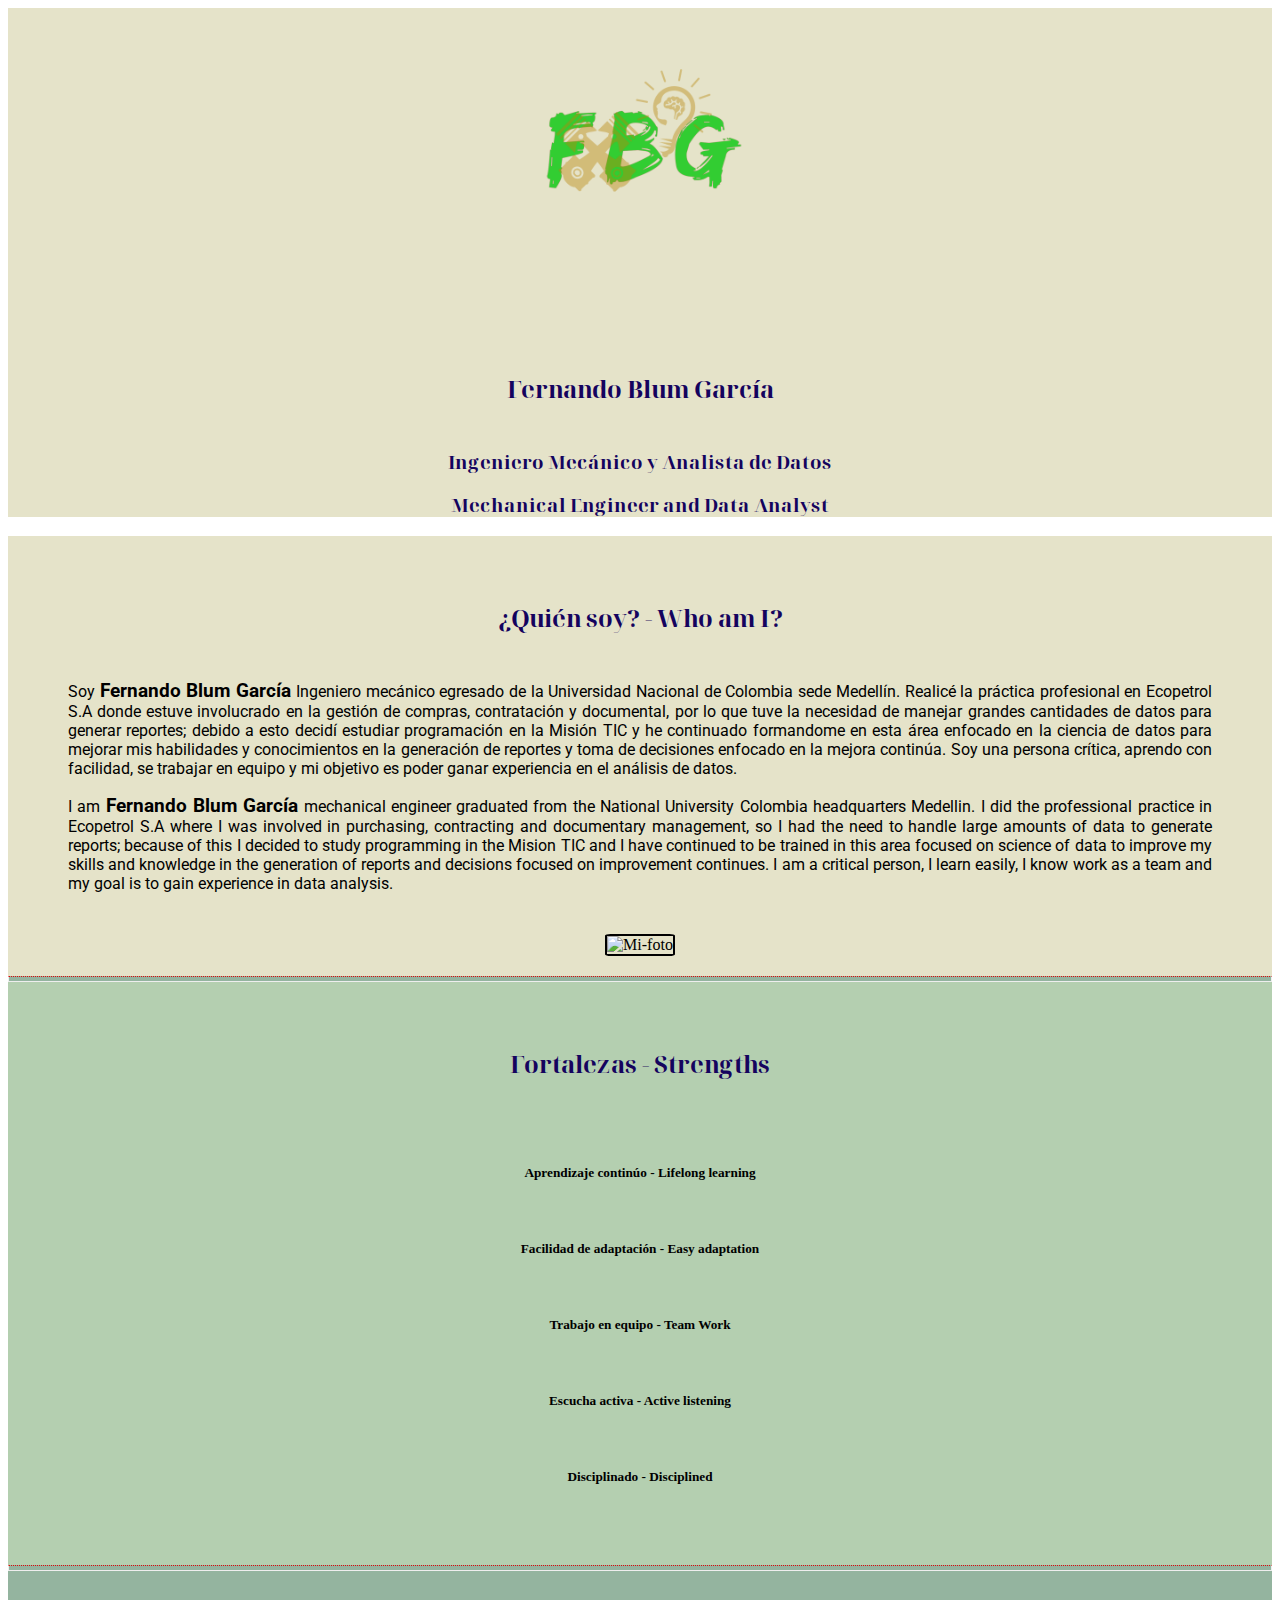
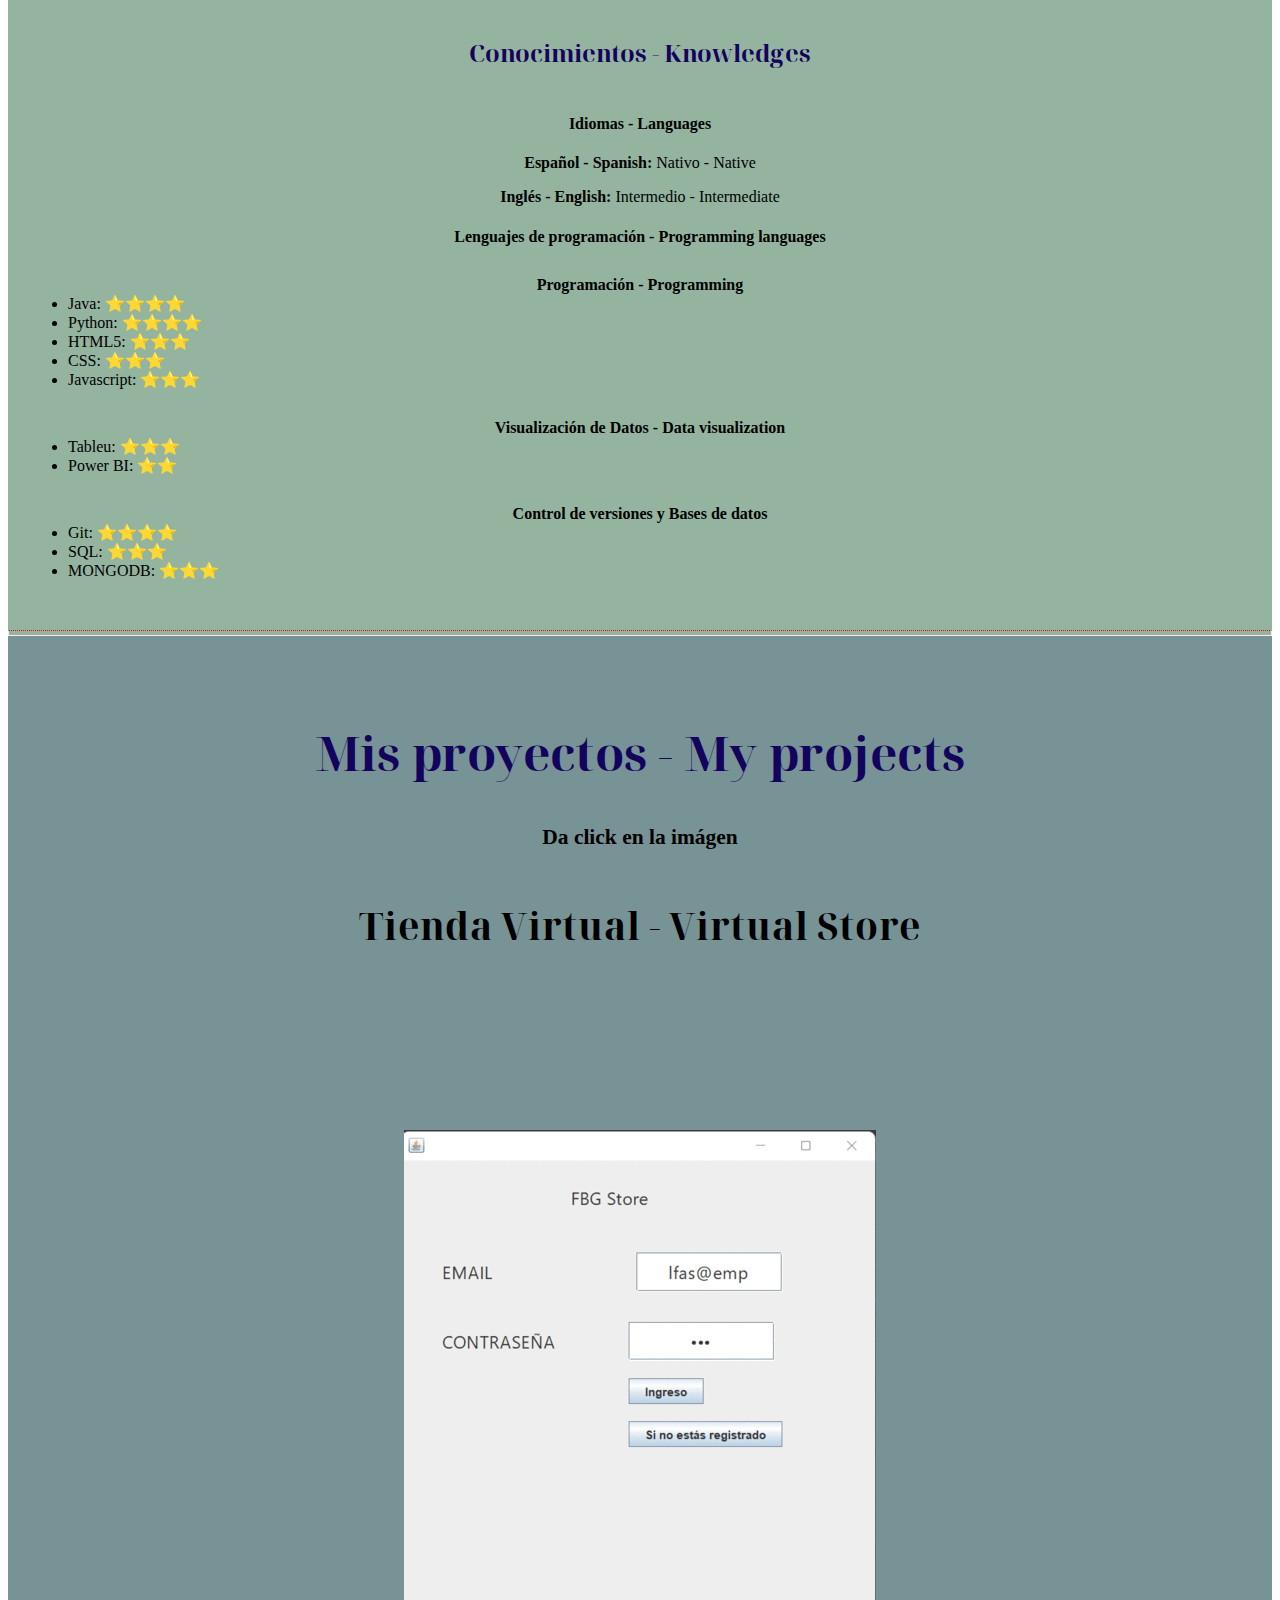
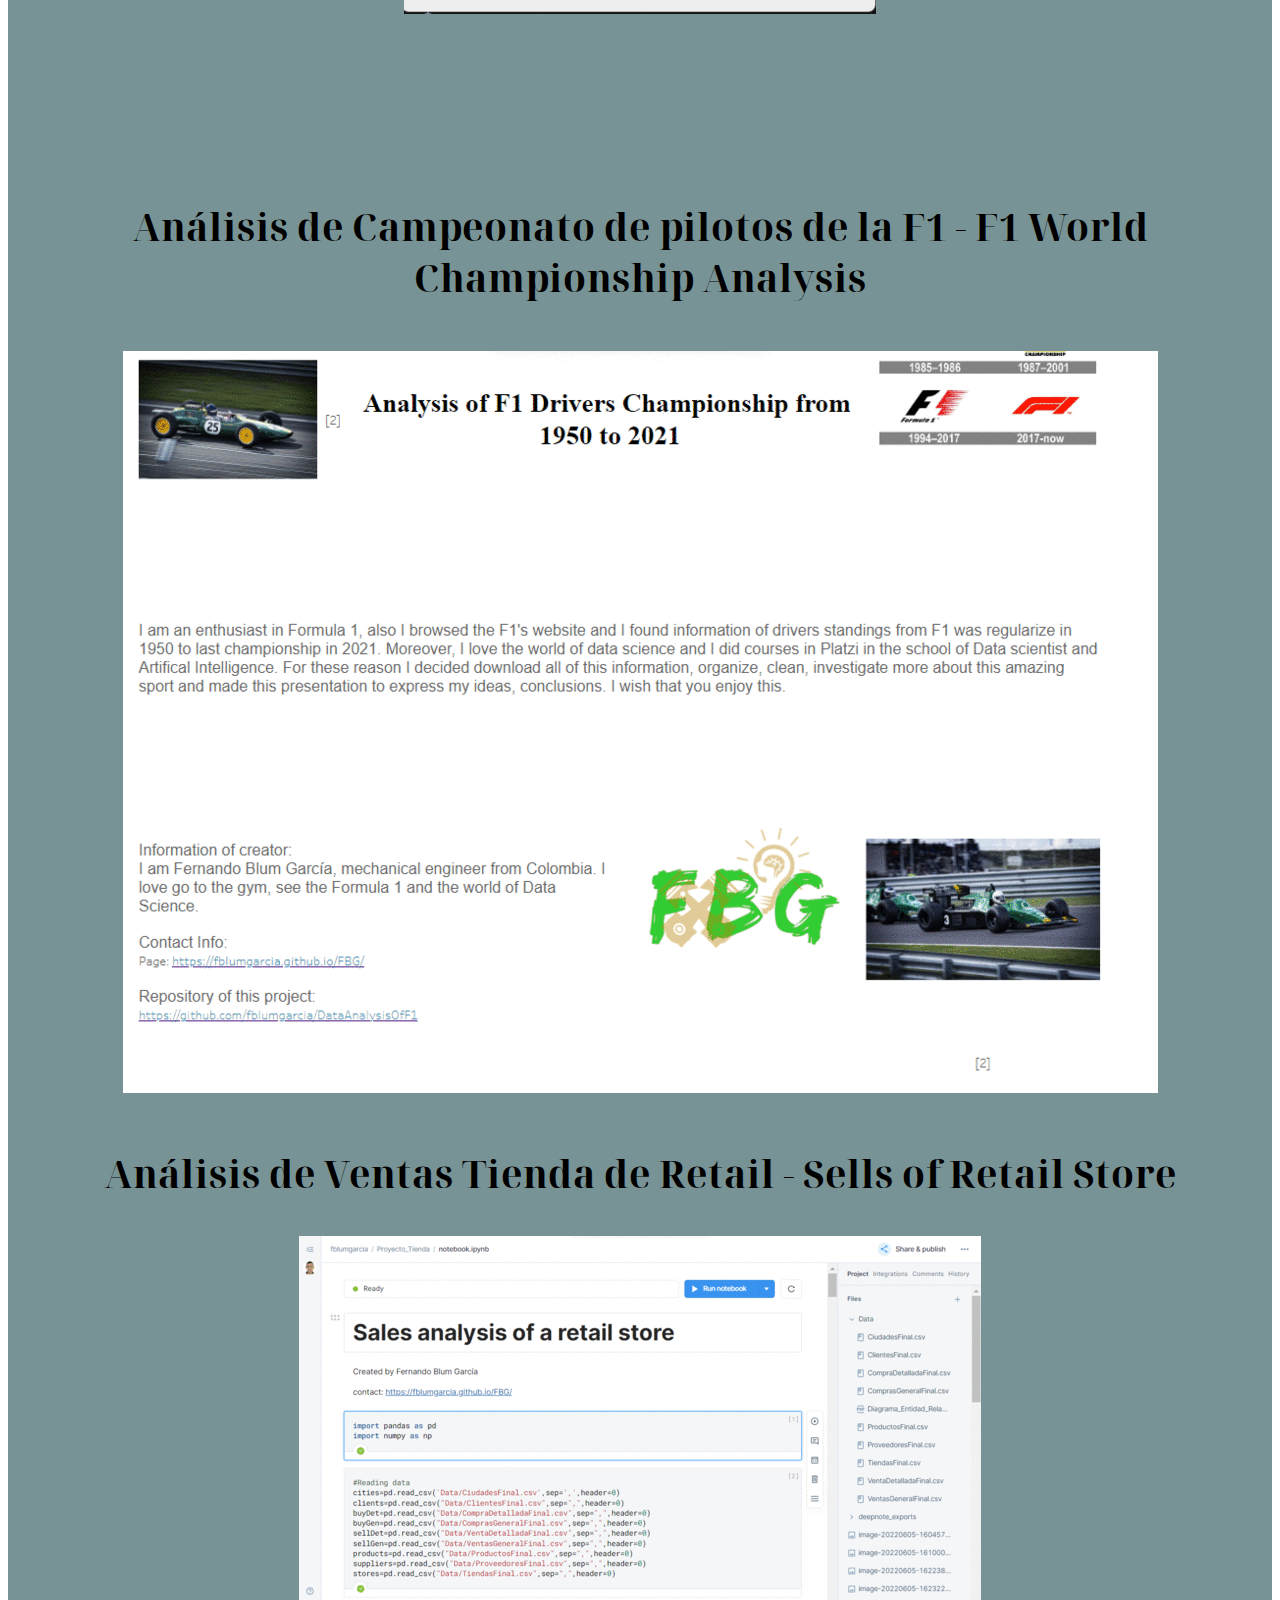
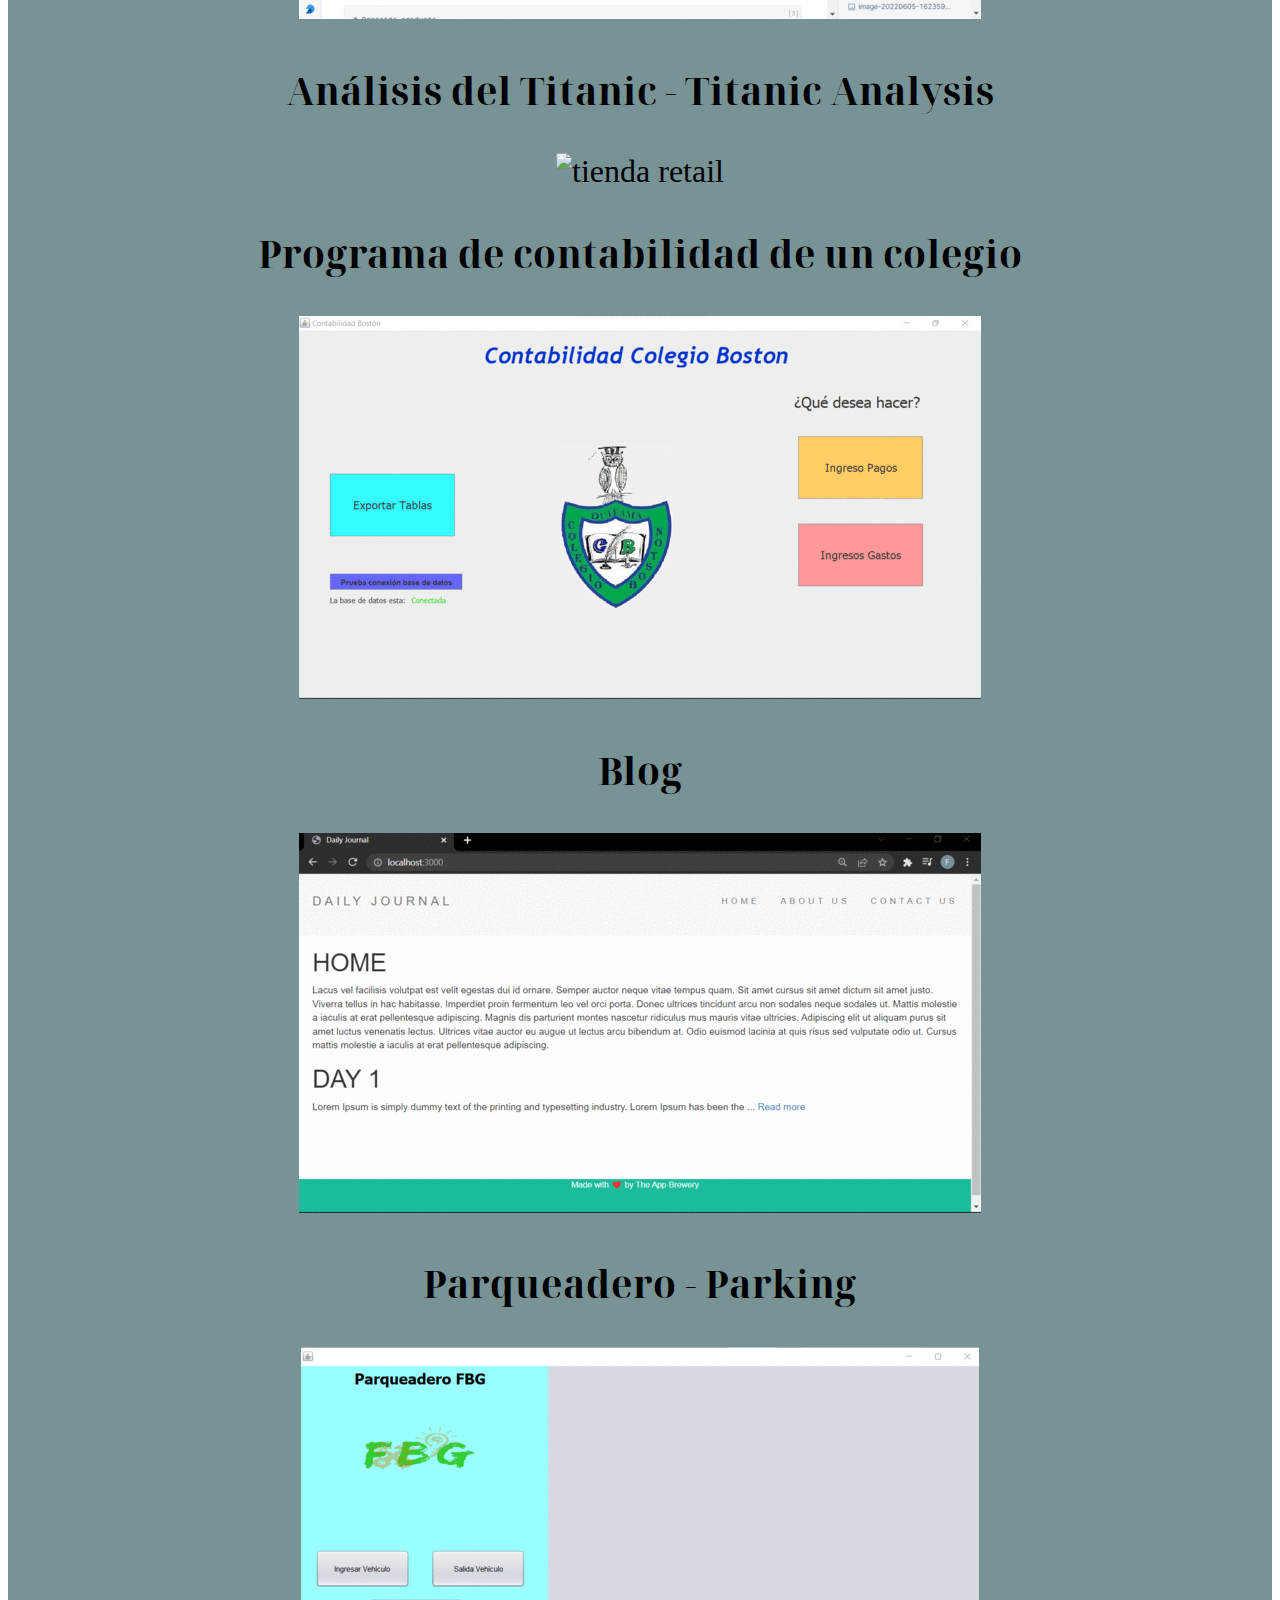
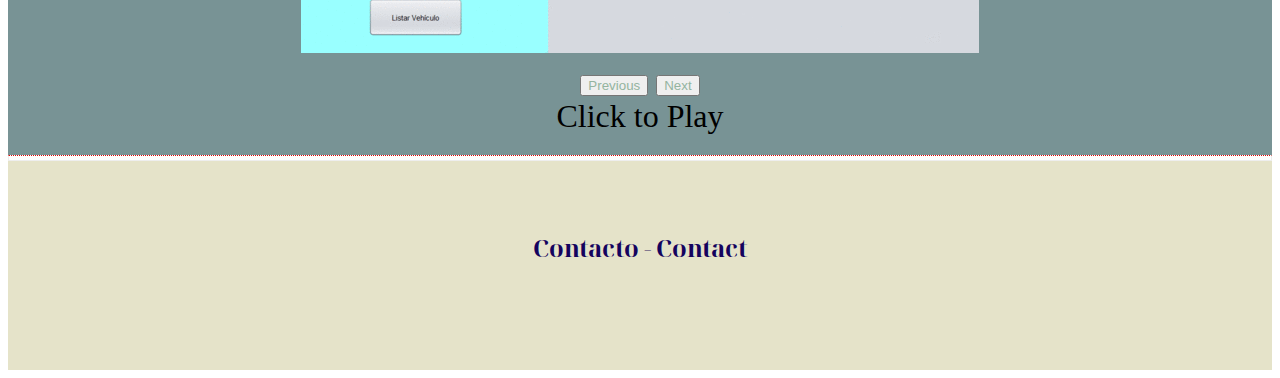
==== commit 2fd5ee94: "Se cambia el orden de los proyectos" ====
--- a/index.html
+++ b/index.html
@@ -27,6 +27,7 @@
                     </div>
                     <div class="row">
                         <h3>Ingeniero Mecánico y Analista de Datos</h3> 
+                        <h3>Mechanical Engineer and Data Analyst</h3> 
                     </div>
                 </div>
             </div>
@@ -38,7 +39,7 @@
             <div class="container-fluid">
                 <div class="row">
                     <div class="col-lg-8 col-md-12">
-                        <h2>¿Quién soy?</h2> 
+                        <h2>¿Quién soy? - Who am I?</h2> 
                             <p>
                                 Soy <span>Fernando Blum García</span> Ingeniero mecánico egresado de la Universidad Nacional 
                                 de Colombia sede Medellín. Realicé la práctica profesional en Ecopetrol S.A donde estuve 
@@ -49,6 +50,16 @@
                                 decisiones enfocado en la mejora continúa. Soy una persona crítica, aprendo con facilidad, se 
                                 trabajar en equipo y mi objetivo es poder ganar experiencia en el análisis de datos.
                             </p>
+                           <p>
+                                I am <span>Fernando Blum García</span> mechanical engineer graduated from the National University 
+                                Colombia headquarters Medellin. I did the professional practice in Ecopetrol S.A where I was 
+                                involved in purchasing, contracting and documentary management, so I had the need 
+                                to handle large amounts of data to generate reports; because of this I decided to study 
+                                programming in the Mision TIC and I have continued to be trained in this area focused on science 
+                                of data to improve my skills and knowledge in the generation of reports and 
+                                decisions focused on improvement continues. I am a critical person, I learn easily, I know 
+                                work as a team and my goal is to gain experience in data analysis.
+                            </p>
                     </div>
                     <div class="col-lg-4 col-md-12">
                         <img src="images/Yo.JPG" alt="Mi-foto">
@@ -59,30 +70,30 @@
         <hr>
         <!--Habilidades-->
         <section id="habilidades">
-            <h2>Fortalezas</h2>
+            <h2>Fortalezas - Strengths</h2>
             <div class="container-fluid">
                 <div class="row">
                     <div class="col-lg-4 col-md-6 col-sm-12 ic-hab">
                         <i class="fa-brands fa-leanpub fa-4x"></i>
-                        <h5>Aprendizaje continúo</h5>
+                        <h5>Aprendizaje continúo - Lifelong learning</h5>
                     </div>
                     <div class="col-lg-4 col-md-6 col-sm-12 ic-hab">
                         <i class="fa-solid fa-shuffle fa-4x"></i>
-                        <h5>Facilidad de adaptación</h5>
+                        <h5>Facilidad de adaptación - Easy adaptation</h5>
                     </div>
                     <div class="col-lg-4 col-md-12 col-sm-12 ic-hab">
                         <i class="fa-solid fa-user-plus fa-4x"></i>
-                        <h5>Trabajo en equipo</h5>
+                        <h5>Trabajo en equipo - Team Work</h5>
                     </div>
                 </div>
                 <div class="row">
                     <div class="col-lg-6 col-md-6 col-sm-12 ic-hab">
                         <i class="fa-solid fa-ear-listen fa-4x"></i>
-                        <h5>Escucha activa</h5>
+                        <h5>Escucha activa - Active listening</h5>
                     </div>
                     <div class="col-lg-6 col-md-6 col-sm-12 ic-hab">
                         <i class="fa-solid fa-medal fa-4x"></i>
-                        <h5>Disciplinado</h5>
+                        <h5>Disciplinado - Disciplined</h5>
                     </div>
                 </div>
             </div>
@@ -90,23 +101,23 @@
         <hr>
         <!--Conocimientos-->
         <section id="conocimientos">
-            <h2>Conocimientos</h2>
+            <h2>Conocimientos - Knowledges</h2>
             <div class="row">
                 <div class="col-12">
-                    <h4>Idiomas</h4>
-                </div>
-                <div class="col-lg-5 col-md-12"><p><b>Español:</b> Nativo</p></div>
+                    <h4>Idiomas - Languages</h4>
+                </div>
+                <div class="col-lg-5 col-md-12"><p><b>Español - Spanish:</b> Nativo - Native</p></div>
                 <div class="col-lg-2 col-md-12"><i class="fa-solid fa-language fa-2x"></i></div>
-                <div class="col-lg-5 col-md-12"><p><b>Inglés:</b> Intermedio</p></div>
+                <div class="col-lg-5 col-md-12"><p><b>Inglés - English:</b> Intermedio - Intermediate</p></div>
             </div>
             <div>
-                <h4>Lenguajes de programación</h4>
+                <h4>Lenguajes de programación - Programming languages</h4>
                 <div class="container-fluid">
                     <div class="row">
                         <div class="col-lg-4  col-md-6 col-sm-12">
                             <div class="card">
                                 <div class="card-header">
-                                    <b> Programación</b>
+                                    <b> Programación - Programming</b>
                                 </div>
                                 <div class="card-body">
                                     <li><i class="fab fa-java fa-2x"></i><p> Java: </p>⭐⭐⭐⭐</li>
@@ -120,7 +131,7 @@
                         <div class="col-lg-4  col-md-6 col-sm-12">
                             <div class="card">
                                 <div class="card-header">
-                                    <b>Visualización de Datos</b>
+                                    <b>Visualización de Datos - Data visualization</b>
                                 </div>
                                 <div class="card-body">
                                     <li><i class="fa-solid fa-table fa-2x"></i><p> Tableu: </p>⭐⭐⭐</li>
@@ -146,10 +157,26 @@
         <hr>
         <!--Descripción de proyectos-->
         <section id="proyectos">
-            <h2>Mis proyectos</h2>
+            <h2>Mis proyectos -  My projects</h2>
             <h6>Da click en la imágen</h6>
             <div id="carouselExampleControls" class="carousel slide" data-bs-ride="carousel">
                 <div class="carousel-inner">
+                    <div class="carousel-item">
+                        <h3>Tienda Virtual - Virtual Store</h3>
+                        <a href="https://github.com/fblumgarcia/StoreFBG" target="_blank"><img src="images/FBGStore.gif" class="w-80" alt="Tienda virtual"></a>
+                    </div>
+                    <div class="carousel-item">
+                        <h3>Análisis de Campeonato de pilotos de la F1 - F1 World Championship Analysis</h3>
+                        <a href="https://public.tableau.com/app/profile/fernando.blum.garcia/viz/F1FBG/F1?publish=yes" target="_blank"><img src="images/F1.gif" class="w-80" alt="F1"></a>
+                    </div>
+                    <div class="carousel-item">
+                        <h3>Análisis de Ventas Tienda de Retail - Sells of Retail Store</h3> 
+                        <a href="https://deepnote.com/workspace/fblumgarcia-b467-21f98cb7-76d2-4531-a4e5-c97367e6611d/project/ProyectoTienda-f43fbe2d-d509-470c-9d86-a73810f92a7c/%2Fnotebook.ipynb" target="_blank"><img src="images/Tienda_retail.gif" class="w-80" alt="tienda retail"></a>
+                    </div>
+                    <div class="carousel-item">
+                        <h3>Análisis del Titanic - Titanic Analysis</h3> 
+                        <a href="https://deepnote.com/workspace/fblumgarcia-b467-21f98cb7-76d2-4531-a4e5-c97367e6611d/project/Titanic-Project-df82885d-1e0a-4123-a17d-f45fe98c9525/%2Fnotebook.ipynb" target="_blank"><img src="images/Titanic.gif" class="w-80" alt="tienda retail"></a>
+                    </div>
                     <div class="carousel-item active">
                         <h3>Programa de contabilidad de un colegio</h3>                    
                         <a href="https://github.com/fblumgarcia/Contabilidad_Boston" target="_blank"><img src="images/Contabilidad_Colegio.gif" class="w-80" alt="contabilidad-colegio"></a>
@@ -159,20 +186,8 @@
                         <a href="https://github.com/fblumgarcia/Blog" target="_blank"><img src="images/Blog.gif" class="w-80" alt="blog"></a>
                     </div>
                     <div class="carousel-item">
-                        <h3>Parqueadero</h3>
+                        <h3>Parqueadero - Parking</h3>
                         <a href="https://github.com/fblumgarcia/parqueaderoFBG" target="_blank"><img src="images/Parqueadero.gif" class="w-80" alt="parqueadero"></a>
-                    </div>
-                    <div class="carousel-item">
-                        <h3>Tienda Virtual</h3>
-                        <a href="https://github.com/fblumgarcia/StoreFBG" target="_blank"><img src="images/FBGStore.gif" class="w-80" alt="Tienda virtual"></a>
-                    </div>
-                    <div class="carousel-item">
-                        <h3>Análisis de Campeonato de pilotos de la F1</h3>
-                        <a href="https://public.tableau.com/app/profile/fernando.blum.garcia/viz/F1FBG/F1?publish=yes" target="_blank"><img src="images/F1.gif" class="w-80" alt="F1"></a>
-                    </div>
-                    <div class="carousel-item">
-                        <h3>Análisis de Ventas Tienda de Retail</h3> 
-                        <a href="https://deepnote.com/workspace/fblumgarcia-b467-21f98cb7-76d2-4531-a4e5-c97367e6611d/project/ProyectoTienda-f43fbe2d-d509-470c-9d86-a73810f92a7c/%2Fnotebook.ipynb" target="_blank"><img src="images/Tienda_retail.gif" class="w-80" alt="tienda retail"></a>
                     </div>
                 </div>
                 <button class="carousel-control-prev" type="button" data-bs-target="#carouselExampleControls" data-bs-slide="prev">
@@ -184,7 +199,7 @@
                 <span class="visually-hidden">Next</span>
                 </button>
             </div>
-            <a href="games.html" target="_blank">Si deseas jugar. Presiona</a>      
+            <a href="games.html" target="_blank">Click to Play</a>      
         </section>
 
     </main>
@@ -194,7 +209,7 @@
         <section>
             <div class="row">
                 <div class="col-sm-12 col-md-12 col-lg-12">
-                    <h2>Contacto</h2>
+                    <h2>Contacto - Contact</h2>
                 </div>
             </div>
             <div class="row"></div>
